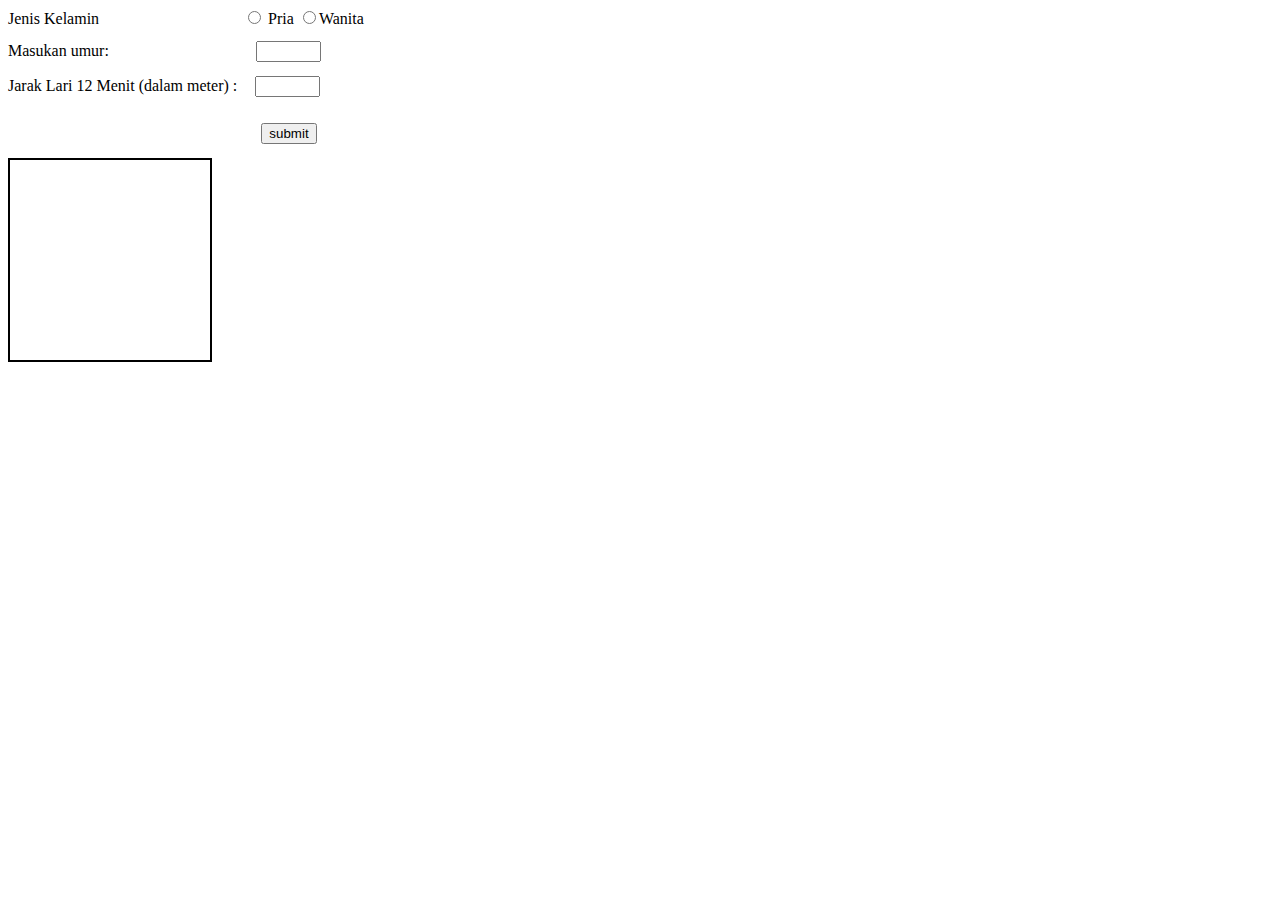
==== coba-garjas.html @ 395a4ecf "MOCKUP SETENGAH JADI" ====
<!DOCTYPE html>
<html lang="en">
  <head>
    <meta charset="UTF-8" />
    <meta http-equiv="X-UA-Compatible" content="IE=edge" />
    <meta name="viewport" content="width=device-width, initial-scale=1.0" />
    <title>Document</title>
    <style>
      .hasil {
        border: 2px solid black;
        height: 200px;
        width: 200px;
      }
      #umur {
        margin-left: 11em;
        margin-bottom: 1em;
        margin-top: 1em;
      }
      .jk {
        margin-right: 9em;
      }
      .jenisKelamin {
        margin-left: 11em;
      }

      #lari {
        margin-left: 1em;
        margin-bottom: 1em;
      }
      button {
        margin: 1em auto;
        margin-left: 19em;
      }
    </style>
  </head>
  <body>
    <label for="jenisKelamin" class="jk">Jenis Kelamin</label><input type="radio" id="pria" name="jenisKelamin" value="pria" /> <label for="pria">Pria</label> <input type="radio" name="jenisKelamin" id="wanita" value="wanita" /><label
      for="wanita"
      >Wanita</label
    ><br />

    <label for="umur">Masukan umur:</label><input type="text" id="umur" size="5" /><br />
    <label for="lari">Jarak Lari 12 Menit (dalam meter) : </label>

    <input type="text" id="lari" size="5" />

    <br /><button id="submit">submit</button>
    <br />
    <div class="hasil"></div>
    <script>
      const button = document.getElementById("submit");

      button.addEventListener("click", function () {
        let jenisKelamin = document.querySelectorAll("input[name=jenisKelamin]");
        let resultKelamin = "";

        jenisKelamin.forEach(function (click) {
          if (click.checked) {
            resultKelamin += click.value;
            console.log(resultKelamin);
          }
        });

        let getUmur = document.querySelector("#umur");
        let umur = getUmur.value;
        let resultUmur = 0;

        if (umur <= 25) {
          resultUmur = 1;
          console.log(resultUmur);
        } else if (umur <= 30) {
          resultUmur = 2;
          console.log(resultUmur);
        }

        let getLari = document.querySelector("#lari");
        let lari = getLari.value;
        let resultLari = 0;

        if (resultKelamin == "pria" && resultUmur == 1) {
          console.log(resultKelamin);
          console.log(resultUmur);
          if (lari >= 3507) {
            resultLari = 100;
          } else if (lari >= 3488) {
            resultLari = 99;
          } else if (lari >= 3469) {
            resultLari = 98;
          } else if (lari >= 3450) {
            resultLari = 97;
          } else if (lari >= 3431) {
            resultLari = 96;
          } else if (lari >= 3412) {
            resultLari = 95;
          } else if (lari >= 3393) {
            resultLari = 94;
          } else if (lari >= 3374) {
            resultLari = 93;
          } else if (lari >= 3355) {
            resultLari = 92;
          } else if (lari >= 3336) {
            resultLari = 91;
          } else if (lari >= 3317) {
            resultLari = 90;
          } else if (lari >= 3298) {
            resultLari = 89;
          } else if (lari >= 3279) {
            resultLari = 88;
          } else if (lari >= 3260) {
            resultLari = 87;
          } else if (lari >= 3241) {
            resultLari = 86;
          } else if (lari >= 3222) {
            resultLari = 85;
          } else if (lari >= 3203) {
            resultLari = 84;
          } else if (lari >= 3184) {
            resultLari = 83;
          } else if (lari >= 3165) {
            resultLari = 82;
          } else if (lari >= 3146) {
            resultLari = 81;
          } else if (lari >= 3127) {
            resultLari = 80;
          } else if (lari >= 3108) {
            resultLari = 79;
          } else if (lari >= 3089) {
            resultLari = 78;
          } else if (lari >= 3070) {
            resultLari = 77;
          } else if (lari >= 3051) {
            resultLari = 76;
          } else if (lari >= 3032) {
            resultLari = 75;
          } else if (lari >= 3013) {
            resultLari = 74;
          } else if (lari >= 2994) {
            resultLari = 73;
          } else if (lari >= 2975) {
            resultLari = 72;
          } else if (lari >= 2956) {
            resultLari = 71;
          } else if (lari >= 2937) {
            resultLari = 70;
          } else if (lari >= 2918) {
            resultLari = 69;
          } else if (lari >= 2899) {
            resultLari = 68;
          } else if (lari >= 2880) {
            resultLari = 67;
          } else if (lari >= 2861) {
            resultLari = 66;
          } else if (lari >= 2842) {
            resultLari = 65;
          } else if (lari >= 2823) {
            resultLari = 64;
          } else if (lari >= 2804) {
            resultLari = 63;
          } else if (lari >= 2785) {
            resultLari = 62;
          } else if (lari >= 2766) {
            resultLari = 61;
          } else if (lari >= 2747) {
            resultLari = 60;
          } else if (lari >= 2728) {
            resultLari = 59;
          } else if (lari >= 2709) {
            resultLari = 58;
          } else if (lari >= 2690) {
            resultLari = 57;
          } else if (lari >= 2671) {
            resultLari = 56;
          } else if (lari >= 2652) {
            resultLari = 55;
          } else if (lari >= 2633) {
            resultLari = 54;
          } else if (lari >= 2614) {
            resultLari = 53;
          } else if (lari >= 2595) {
            resultLari = 52;
          } else if (lari >= 2576) {
            resultLari = 51;
          } else if (lari >= 2557) {
            resultLari = 50;
          } else if (lari >= 2538) {
            resultLari = 49;
          } else if (lari >= 2519) {
            resultLari = 48;
          } else if (lari >= 2500) {
            resultLari = 47;
          } else if (lari >= 2481) {
            resultLari = 46;
          } else if (lari >= 2462) {
            resultLari = 45;
          } else if (lari >= 2443) {
            resultLari = 44;
          } else if (lari >= 2424) {
            resultLari = 43;
          } else if (lari >= 2405) {
            resultLari = 42;
          } else if (lari >= 2386) {
            resultLari = 41;
          } else if (lari >= 2367) {
            resultLari = 40;
          } else if (lari >= 2348) {
            resultLari = 39;
          } else if (lari >= 2329) {
            resultLari = 38;
          } else if (lari >= 2310) {
            resultLari = 37;
          } else if (lari >= 2291) {
            resultLari = 36;
          } else if (lari >= 2272) {
            resultLari = 35;
          } else if (lari >= 2253) {
            resultLari = 34;
          } else if (lari >= 2234) {
            resultLari = 33;
          } else if (lari >= 2215) {
            resultLari = 32;
          } else if (lari >= 2196) {
            resultLari = 31;
          } else if (lari >= 2177) {
            resultLari = 30;
          } else if (lari >= 2158) {
            resultLari = 29;
          } else if (lari >= 2139) {
            resultLari = 28;
          } else if (lari >= 2120) {
            resultLari = 27;
          } else if (lari >= 2101) {
            resultLari = 26;
          } else if (lari >= 2082) {
            resultLari = 25;
          } else if (lari >= 2063) {
            resultLari = 24;
          } else if (lari >= 2044) {
            resultLari = 23;
          } else if (lari >= 2025) {
            resultLari = 22;
          } else if (lari >= 2006) {
            resultLari = 21;
          } else if (lari >= 1987) {
            resultLari = 20;
          } else if (lari >= 1968) {
            resultLari = 19;
          } else if (lari >= 1949) {
            resultLari = 18;
          } else if (lari >= 1930) {
            resultLari = 17;
          } else if (lari >= 1911) {
            resultLari = 16;
          } else if (lari >= 1892) {
            resultLari = 15;
          } else if (lari >= 1873) {
            resultLari = 14;
          } else if (lari >= 1854) {
            resultLari = 13;
          } else if (lari >= 1835) {
            resultLari = 12;
          } else if (lari >= 1816) {
            resultLari = 11;
          } else if (lari >= 1797) {
            resultLari = 10;
          } else if (lari >= 1778) {
            resultLari = 9;
          } else if (lari >= 1759) {
            resultLari = 8;
          } else if (lari >= 1740) {
            resultLari = 7;
          } else if (lari >= 1721) {
            resultLari = 6;
          } else if (lari >= 1702) {
            resultLari = 5;
          } else if (lari >= 1683) {
            resultLari = 4;
          } else if (lari >= 1664) {
            resultLari = 3;
          } else if (lari >= 1645) {
            resultLari = 2;
          } else if (lari >= 1626) {
            resultLari = 1;
          } else if (lari < 1626) {
            resultLari = 0;
          } else {
            resultLari = "Masukan Angka";
          }
        } else if (resultKelamin == "pria" && resultUmur == 2) {
          if (lari >= 3412) {
            resultLari = 100;
          } else if (lari >= 3393) {
            resultLari = 99;
          } else if (lari >= 3374) {
            resultLari = 98;
          } else if (lari >= 3355) {
            resultLari = 97;
          } else if (lari >= 3336) {
            resultLari = 96;
          } else if (lari >= 3317) {
            resultLari = 95;
          } else if (lari >= 3298) {
            resultLari = 94;
          } else if (lari >= 3279) {
            resultLari = 93;
          } else if (lari >= 3260) {
            resultLari = 92;
          } else if (lari >= 3241) {
            resultLari = 91;
          } else if (lari >= 3222) {
            resultLari = 90;
          } else if (lari >= 3203) {
            resultLari = 89;
          } else if (lari >= 3184) {
            resultLari = 88;
          } else if (lari >= 3165) {
            resultLari = 87;
          } else if (lari >= 3146) {
            resultLari = 86;
          } else if (lari >= 3127) {
            resultLari = 85;
          } else if (lari >= 3108) {
            resultLari = 84;
          } else if (lari >= 3089) {
            resultLari = 83;
          } else if (lari >= 3070) {
            resultLari = 82;
          } else if (lari >= 3051) {
            resultLari = 81;
          } else if (lari >= 3032) {
            resultLari = 80;
          } else if (lari >= 3013) {
            resultLari = 79;
          } else if (lari >= 2994) {
            resultLari = 78;
          } else if (lari >= 2975) {
            resultLari = 77;
          } else if (lari >= 2956) {
            resultLari = 76;
          } else if (lari >= 2937) {
            resultLari = 75;
          } else if (lari >= 2918) {
            resultLari = 74;
          } else if (lari >= 2899) {
            resultLari = 73;
          } else if (lari >= 2880) {
            resultLari = 72;
          } else if (lari >= 2861) {
            resultLari = 71;
          } else if (lari >= 2842) {
            resultLari = 70;
          }
        } else if (resultKelamin == "pria" && resultUmur == 3) {
        } else if (resultKelamin == "pria" && resultUmur == 4) {
        }

        // CREATE InnerHTML untuk hasil
        // let hasil = document.querySelector(".hasil");
        // hasil.innerHTML = `kategori = ${resultUmur}`;
        let hasil = document.querySelector(".hasil");
        hasil.innerHTML = `\nkelamin = ${resultKelamin},
        kategori = ${resultUmur},
        nilai lari = ${resultLari}
        `;
      });
    </script>
  </body>
</html>
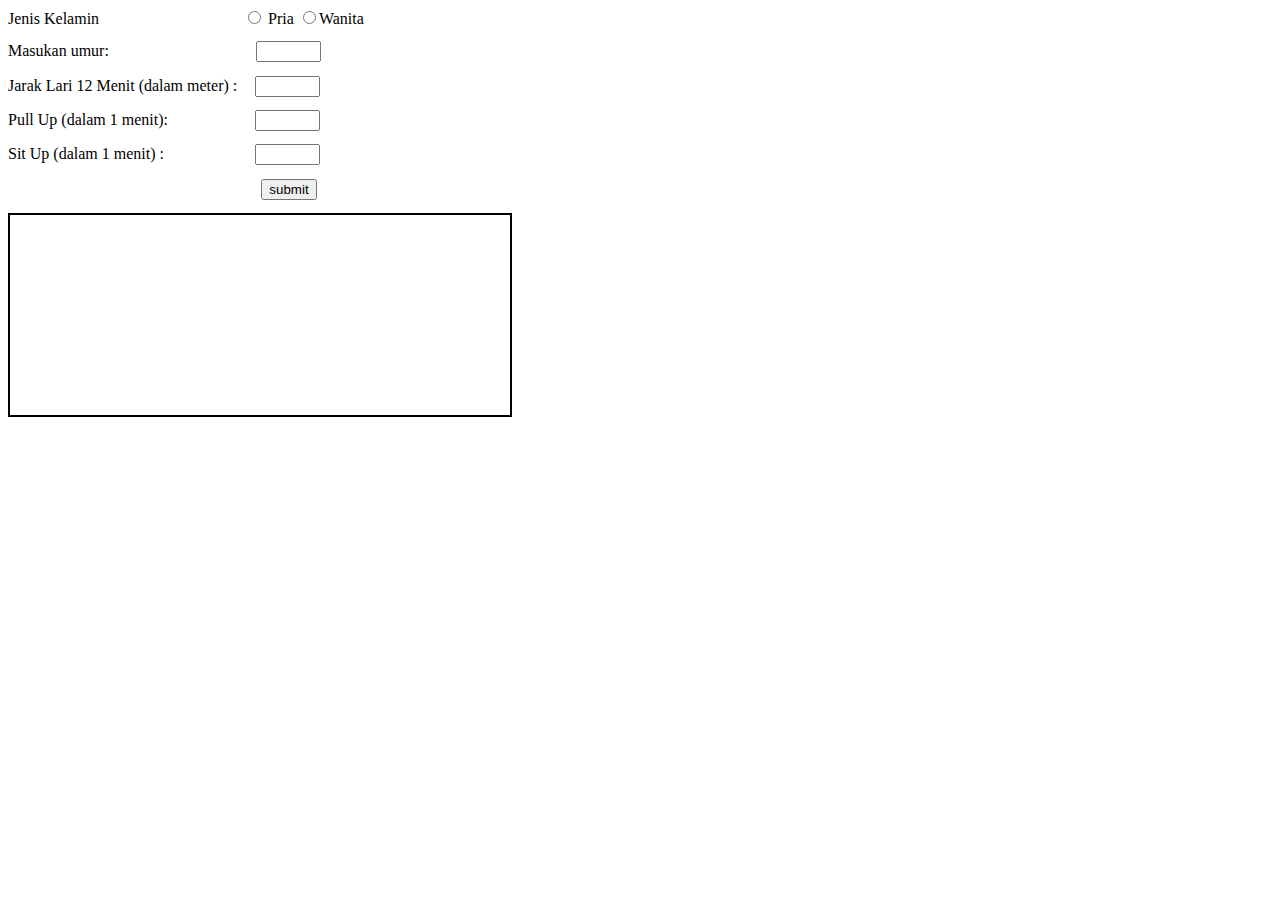
==== commit c7e8a5c6: "update until sit-up" ====
--- a/coba-garjas.html
+++ b/coba-garjas.html
@@ -9,7 +9,7 @@
       .hasil {
         border: 2px solid black;
         height: 200px;
-        width: 200px;
+        width: 500px;
       }
       #umur {
         margin-left: 11em;
@@ -27,6 +27,13 @@
         margin-left: 1em;
         margin-bottom: 1em;
       }
+      #pull-up {
+        margin-left: 6.5em;
+      }
+      #sit-up {
+        margin-top: 1em;
+        margin-left: 6.8em;
+      }
       button {
         margin: 1em auto;
         margin-left: 19em;
@@ -43,6 +50,10 @@
     <label for="lari">Jarak Lari 12 Menit (dalam meter) : </label>
 
     <input type="text" id="lari" size="5" />
+
+    <br /><label for="pull-up">Pull Up (dalam 1 menit):</label><input type="text" id="pull-up" size="5" />
+
+    <br /><label for="sit-up">Sit Up (dalam 1 menit) :</label><input type="text" id="sit-up" size="5" />
 
     <br /><button id="submit">submit</button>
     <br />
@@ -71,11 +82,46 @@
         } else if (umur <= 30) {
           resultUmur = 2;
           console.log(resultUmur);
+        } else if (umur <= 35) {
+          resultUmur = 3;
+          console.log(resultUmur);
+        } else if (umur <= 35) {
+          resultUmur = 3;
+          console.log(resultUmur);
+        } else if (umur <= 40) {
+          resultUmur = 4;
+          console.log(resultUmur);
+        } else if (umur <= 43) {
+          resultUmur = 5;
+          console.log(resultUmur);
+        } else if (umur <= 46) {
+          resultUmur = 6;
+          console.log(resultUmur);
+        } else if (umur <= 49) {
+          resultUmur = 7;
+          console.log(resultUmur);
+        } else if (umur <= 52) {
+          resultUmur = 8;
+          console.log(resultUmur);
+        } else if (umur <= 55) {
+          resultUmur = 9;
+          console.log(resultUmur);
+        } else if (umur > 55) {
+          resultUmur = 10;
+          console.log(resultUmur);
         }
 
         let getLari = document.querySelector("#lari");
         let lari = getLari.value;
         let resultLari = 0;
+
+        let getPullup = document.querySelector("#pull-up");
+        let pullUp = getPullup.value;
+        let resultPullUp = 0;
+
+        let getSitUp = document.querySelector("#sit-up");
+        let sitUp = getSitUp.value;
+        let resultSitUp = 0;
 
         if (resultKelamin == "pria" && resultUmur == 1) {
           console.log(resultKelamin);
@@ -285,6 +331,108 @@
           } else {
             resultLari = "Masukan Angka";
           }
+          //pull kategori 1 pria
+
+          if (pullUp < 1) {
+            resultPullUp = 0;
+          } else if (pullUp == 1) {
+            resultPullUp = 15;
+          } else if (pullUp == 2) {
+            resultPullUp = 20;
+          } else if (pullUp == 3) {
+            resultPullUp = 25;
+          } else if (pullUp == 4) {
+            resultPullUp = 30;
+          } else if (pullUp == 5) {
+            resultPullUp = 35;
+          } else if (pullUp == 6) {
+            resultPullUp = 40;
+          } else if (pullUp == 7) {
+            resultPullUp = 45;
+          } else if (pullUp == 8) {
+            resultPullUp = 50;
+          } else if (pullUp == 9) {
+            resultPullUp = 55;
+          } else if (pullUp == 10) {
+            resultPullUp = 60;
+          } else if (pullUp == 11) {
+            resultPullUp = 65;
+          } else if (pullUp == 12) {
+            resultPullUp = 70;
+          } else if (pullUp == 13) {
+            resultPullUp = 75;
+          } else if (pullUp == 14) {
+            resultPullUp = 80;
+          } else if (pullUp == 15) {
+            resultPullUp = 85;
+          } else if (pullUp == 16) {
+            resultPullUp = 90;
+          } else if (pullUp == 17) {
+            resultPullUp = 95;
+          } else if (pullUp >= 18) {
+            resultPullUp = 100;
+          }
+
+          // sit Up kategori 1 pria
+          if (sitUp < 14) {
+            resultSitUp = 0;
+          } else if (sitUp == 14) {
+            resultSitUp = 1;
+          } else if (sitUp == 15) {
+            resultSitUp = 4;
+          } else if (sitUp == 16) {
+            resultSitUp = 7;
+          } else if (sitUp == 17) {
+            resultSitUp = 10;
+          } else if (sitUp == 18) {
+            resultSitUp = 13;
+          } else if (sitUp == 19) {
+            resultSitUp = 16;
+          } else if (sitUp == 20) {
+            resultSitUp = 19;
+          } else if (sitUp == 21) {
+            resultSitUp = 22;
+          } else if (sitUp == 22) {
+            resultSitUp = 25;
+          } else if (sitUp == 23) {
+            resultSitUp = 28;
+          } else if (sitUp == 24) {
+            resultSitUp = 31;
+          } else if (sitUp == 25) {
+            resultSitUp = 34;
+          } else if (sitUp == 26) {
+            resultSitUp = 37;
+          } else if (sitUp == 27) {
+            resultSitUp = 40;
+          } else if (sitUp == 28) {
+            resultSitUp = 43;
+          } else if (sitUp == 29) {
+            resultSitUp = 46;
+          } else if (sitUp == 30) {
+            resultSitUp = 49;
+          } else if (sitUp == 31) {
+            resultSitUp = 52;
+          } else if (sitUp == 32) {
+            resultSitUp = 55;
+          } else if (sitUp == 33) {
+            resultSitUp = 60;
+          } else if (sitUp == 34) {
+            resultSitUp = 65;
+          } else if (sitUp == 35) {
+            resultSitUp = 70;
+          } else if (sitUp == 36) {
+            resultSitUp = 75;
+          } else if (sitUp == 37) {
+            resultSitUp = 80;
+          } else if (sitUp == 38) {
+            resultSitUp = 85;
+          } else if (sitUp == 39) {
+            resultSitUp = 90;
+          } else if (sitUp == 40) {
+            resultSitUp = 95;
+          } else if (sitUp >= 41) {
+            resultSitUp = 100;
+          }
         } else if (resultKelamin == "pria" && resultUmur == 2) {
           if (lari >= 3412) {
             resultLari = 100;
@@ -348,9 +496,2661 @@
             resultLari = 71;
           } else if (lari >= 2842) {
             resultLari = 70;
+          } else if (lari >= 2823) {
+            resultLari = 69;
+          } else if (lari >= 2804) {
+            resultLari = 68;
+          } else if (lari >= 2785) {
+            resultLari = 67;
+          } else if (lari >= 2766) {
+            resultLari = 66;
+          } else if (lari >= 2747) {
+            resultLari = 65;
+          } else if (lari >= 2728) {
+            resultLari = 64;
+          } else if (lari >= 2709) {
+            resultLari = 63;
+          } else if (lari >= 2690) {
+            resultLari = 62;
+          } else if (lari >= 2671) {
+            resultLari = 61;
+          } else if (lari >= 2652) {
+            resultLari = 60;
+          } else if (lari >= 2633) {
+            resultLari = 59;
+          } else if (lari >= 2614) {
+            resultLari = 58;
+          } else if (lari >= 2595) {
+            resultLari = 57;
+          } else if (lari >= 2576) {
+            resultLari = 56;
+          } else if (lari >= 2557) {
+            resultLari = 55;
+          } else if (lari >= 2538) {
+            resultLari = 54;
+          } else if (lari >= 2519) {
+            resultLari = 53;
+          } else if (lari >= 2500) {
+            resultLari = 52;
+          } else if (lari >= 2481) {
+            resultLari = 51;
+          } else if (lari >= 2462) {
+            resultLari = 50;
+          } else if (lari >= 2443) {
+            resultLari = 49;
+          } else if (lari >= 2424) {
+            resultLari = 48;
+          } else if (lari >= 2405) {
+            resultLari = 47;
+          } else if (lari >= 2386) {
+            resultLari = 46;
+          } else if (lari >= 2367) {
+            resultLari = 45;
+          } else if (lari >= 2348) {
+            resultLari = 44;
+          } else if (lari >= 2329) {
+            resultLari = 43;
+          } else if (lari >= 2310) {
+            resultLari = 42;
+          } else if (lari >= 2291) {
+            resultLari = 41;
+          } else if (lari >= 2272) {
+            resultLari = 40;
+          } else if (lari >= 2253) {
+            resultLari = 39;
+          } else if (lari >= 2234) {
+            resultLari = 38;
+          } else if (lari >= 2215) {
+            resultLari = 37;
+          } else if (lari >= 2196) {
+            resultLari = 36;
+          } else if (lari >= 2177) {
+            resultLari = 35;
+          } else if (lari >= 2158) {
+            resultLari = 34;
+          } else if (lari >= 2139) {
+            resultLari = 33;
+          } else if (lari >= 2120) {
+            resultLari = 32;
+          } else if (lari >= 2101) {
+            resultLari = 31;
+          } else if (lari >= 2082) {
+            resultLari = 30;
+          } else if (lari >= 2063) {
+            resultLari = 29;
+          } else if (lari >= 2044) {
+            resultLari = 28;
+          } else if (lari >= 2025) {
+            resultLari = 27;
+          } else if (lari >= 2006) {
+            resultLari = 26;
+          } else if (lari >= 1987) {
+            resultLari = 25;
+          } else if (lari >= 1968) {
+            resultLari = 24;
+          } else if (lari >= 1949) {
+            resultLari = 23;
+          } else if (lari >= 1930) {
+            resultLari = 22;
+          } else if (lari >= 1911) {
+            resultLari = 21;
+          } else if (lari >= 1892) {
+            resultLari = 20;
+          } else if (lari >= 1873) {
+            resultLari = 19;
+          } else if (lari >= 1968) {
+            resultLari = 24;
+          } else if (lari >= 1949) {
+            resultLari = 23;
+          } else if (lari >= 1930) {
+            resultLari = 22;
+          } else if (lari >= 1911) {
+            resultLari = 21;
+          } else if (lari >= 1892) {
+            resultLari = 20;
+          } else if (lari >= 1873) {
+            resultLari = 19;
+          } else if (lari >= 1854) {
+            resultLari = 18;
+          } else if (lari >= 1835) {
+            resultLari = 17;
+          } else if (lari >= 1816) {
+            resultLari = 16;
+          } else if (lari >= 1797) {
+            resultLari = 15;
+          } else if (lari >= 1778) {
+            resultLari = 14;
+          } else if (lari >= 1759) {
+            resultLari = 13;
+          } else if (lari >= 1740) {
+            resultLari = 12;
+          } else if (lari >= 1721) {
+            resultLari = 11;
+          } else if (lari >= 1702) {
+            resultLari = 10;
+          } else if (lari >= 1683) {
+            resultLari = 9;
+          } else if (lari >= 1664) {
+            resultLari = 8;
+          } else if (lari >= 1645) {
+            resultLari = 7;
+          } else if (lari >= 1626) {
+            resultLari = 6;
+          } else if (lari >= 1607) {
+            resultLari = 5;
+          } else if (lari >= 1588) {
+            resultLari = 4;
+          } else if (lari >= 1569) {
+            resultLari = 3;
+          } else if (lari >= 1550) {
+            resultLari = 2;
+          } else if (lari >= 1531) {
+            resultLari = 1;
+          } else if (lari < 1531) {
+            resultLari = 0;
+          }
+          //pull kategori 2 pria
+
+          if (pullUp < 1) {
+            resultPullUp = 0;
+          } else if (pullUp == 1) {
+            resultPullUp = 20;
+          } else if (pullUp == 2) {
+            resultPullUp = 25;
+          } else if (pullUp == 3) {
+            resultPullUp = 30;
+          } else if (pullUp == 4) {
+            resultPullUp = 35;
+          } else if (pullUp == 5) {
+            resultPullUp = 40;
+          } else if (pullUp == 6) {
+            resultPullUp = 45;
+          } else if (pullUp == 7) {
+            resultPullUp = 50;
+          } else if (pullUp == 8) {
+            resultPullUp = 55;
+          } else if (pullUp == 9) {
+            resultPullUp = 60;
+          } else if (pullUp == 10) {
+            resultPullUp = 65;
+          } else if (pullUp == 11) {
+            resultPullUp = 70;
+          } else if (pullUp == 12) {
+            resultPullUp = 75;
+          } else if (pullUp == 13) {
+            resultPullUp = 80;
+          } else if (pullUp == 14) {
+            resultPullUp = 85;
+          } else if (pullUp == 15) {
+            resultPullUp = 90;
+          } else if (pullUp == 16) {
+            resultPullUp = 95;
+          } else if (pullUp >= 17) {
+            resultPullUp = 100;
+          }
+
+          // sit Up kategori 2 pria
+          if (sitUp < 12) {
+            resultSitUp = 0;
+          } else if (sitUp == 13) {
+            resultSitUp = 3;
+          } else if (sitUp == 14) {
+            resultSitUp = 6;
+          } else if (sitUp == 15) {
+            resultSitUp = 9;
+          } else if (sitUp == 16) {
+            resultSitUp = 12;
+          } else if (sitUp == 17) {
+            resultSitUp = 15;
+          } else if (sitUp == 18) {
+            resultSitUp = 18;
+          } else if (sitUp == 19) {
+            resultSitUp = 21;
+          } else if (sitUp == 20) {
+            resultSitUp = 24;
+          } else if (sitUp == 21) {
+            resultSitUp = 27;
+          } else if (sitUp == 22) {
+            resultSitUp = 30;
+          } else if (sitUp == 23) {
+            resultSitUp = 33;
+          } else if (sitUp == 24) {
+            resultSitUp = 36;
+          } else if (sitUp == 25) {
+            resultSitUp = 39;
+          } else if (sitUp == 26) {
+            resultSitUp = 42;
+          } else if (sitUp == 27) {
+            resultSitUp = 45;
+          } else if (sitUp == 28) {
+            resultSitUp = 48;
+          } else if (sitUp == 29) {
+            resultSitUp = 51;
+          } else if (sitUp == 30) {
+            resultSitUp = 54;
+          } else if (sitUp == 31) {
+            resultSitUp = 57;
+          } else if (sitUp == 32) {
+            resultSitUp = 60;
+          } else if (sitUp == 33) {
+            resultSitUp = 65;
+          } else if (sitUp == 34) {
+            resultSitUp = 70;
+          } else if (sitUp == 35) {
+            resultSitUp = 75;
+          } else if (sitUp == 36) {
+            resultSitUp = 80;
+          } else if (sitUp == 37) {
+            resultSitUp = 85;
+          } else if (sitUp == 38) {
+            resultSitUp = 90;
+          } else if (sitUp == 39) {
+            resultSitUp = 95;
+          } else if (sitUp >= 40) {
+            resultSitUp = 100;
           }
         } else if (resultKelamin == "pria" && resultUmur == 3) {
+          if (lari >= 3317) {
+            resultLari = 100;
+          } else if (lari >= 3298) {
+            resultLari = 99;
+          } else if (lari >= 3279) {
+            resultLari = 98;
+          } else if (lari >= 3260) {
+            resultLari = 97;
+          } else if (lari >= 3241) {
+            resultLari = 96;
+          } else if (lari >= 3222) {
+            resultLari = 95;
+          } else if (lari >= 3203) {
+            resultLari = 94;
+          } else if (lari >= 3184) {
+            resultLari = 93;
+          } else if (lari >= 3165) {
+            resultLari = 92;
+          } else if (lari >= 3146) {
+            resultLari = 91;
+          } else if (lari >= 3127) {
+            resultLari = 90;
+          } else if (lari >= 3108) {
+            resultLari = 89;
+          } else if (lari >= 3089) {
+            resultLari = 88;
+          } else if (lari >= 3070) {
+            resultLari = 87;
+          } else if (lari >= 3051) {
+            resultLari = 86;
+          } else if (lari >= 3032) {
+            resultLari = 85;
+          } else if (lari >= 3013) {
+            resultLari = 84;
+          } else if (lari >= 2994) {
+            resultLari = 83;
+          } else if (lari >= 2975) {
+            resultLari = 82;
+          } else if (lari >= 2956) {
+            resultLari = 81;
+          } else if (lari >= 2937) {
+            resultLari = 80;
+          } else if (lari >= 2918) {
+            resultLari = 79;
+          } else if (lari >= 2899) {
+            resultLari = 78;
+          } else if (lari >= 2880) {
+            resultLari = 77;
+          } else if (lari >= 2861) {
+            resultLari = 76;
+          } else if (lari >= 2842) {
+            resultLari = 75;
+          } else if (lari >= 2823) {
+            resultLari = 74;
+          } else if (lari >= 2804) {
+            resultLari = 73;
+          } else if (lari >= 2785) {
+            resultLari = 72;
+          } else if (lari >= 2766) {
+            resultLari = 71;
+          } else if (lari >= 2747) {
+            resultLari = 70;
+          } else if (lari >= 2728) {
+            resultLari = 69;
+          } else if (lari >= 2709) {
+            resultLari = 68;
+          } else if (lari >= 2690) {
+            resultLari = 67;
+          } else if (lari >= 2671) {
+            resultLari = 66;
+          } else if (lari >= 2652) {
+            resultLari = 65;
+          } else if (lari >= 2633) {
+            resultLari = 64;
+          } else if (lari >= 2614) {
+            resultLari = 63;
+          } else if (lari >= 2595) {
+            resultLari = 62;
+          } else if (lari >= 2576) {
+            resultLari = 61;
+          } else if (lari >= 2557) {
+            resultLari = 60;
+          } else if (lari >= 2538) {
+            resultLari = 59;
+          } else if (lari >= 2519) {
+            resultLari = 58;
+          } else if (lari >= 2500) {
+            resultLari = 57;
+          } else if (lari >= 2481) {
+            resultLari = 56;
+          } else if (lari >= 2462) {
+            resultLari = 55;
+          } else if (lari >= 2443) {
+            resultLari = 54;
+          } else if (lari >= 2424) {
+            resultLari = 53;
+          } else if (lari >= 2405) {
+            resultLari = 52;
+          } else if (lari >= 2386) {
+            resultLari = 51;
+          } else if (lari >= 2367) {
+            resultLari = 50;
+          } else if (lari >= 2348) {
+            resultLari = 49;
+          } else if (lari >= 2329) {
+            resultLari = 48;
+          } else if (lari >= 2310) {
+            resultLari = 47;
+          } else if (lari >= 2291) {
+            resultLari = 46;
+          } else if (lari >= 2272) {
+            resultLari = 45;
+          } else if (lari >= 2253) {
+            resultLari = 44;
+          } else if (lari >= 2234) {
+            resultLari = 43;
+          } else if (lari >= 2215) {
+            resultLari = 42;
+          } else if (lari >= 2196) {
+            resultLari = 41;
+          } else if (lari >= 2177) {
+            resultLari = 40;
+          } else if (lari >= 2158) {
+            resultLari = 39;
+          } else if (lari >= 2139) {
+            resultLari = 38;
+          } else if (lari >= 2120) {
+            resultLari = 37;
+          } else if (lari >= 2101) {
+            resultLari = 36;
+          } else if (lari >= 2082) {
+            resultLari = 35;
+          } else if (lari >= 2063) {
+            resultLari = 34;
+          } else if (lari >= 2044) {
+            resultLari = 33;
+          } else if (lari >= 2025) {
+            resultLari = 32;
+          } else if (lari >= 2006) {
+            resultLari = 31;
+          } else if (lari >= 1987) {
+            resultLari = 30;
+          } else if (lari >= 1968) {
+            resultLari = 29;
+          } else if (lari >= 1949) {
+            resultLari = 28;
+          } else if (lari >= 1930) {
+            resultLari = 27;
+          } else if (lari >= 1911) {
+            resultLari = 26;
+          } else if (lari >= 1892) {
+            resultLari = 25;
+          } else if (lari >= 1873) {
+            resultLari = 24;
+          } else if (lari >= 1854) {
+            resultLari = 23;
+          } else if (lari >= 1835) {
+            resultLari = 22;
+          } else if (lari >= 1816) {
+            resultLari = 21;
+          } else if (lari >= 1797) {
+            resultLari = 20;
+          } else if (lari >= 1778) {
+            resultLari = 19;
+          } else if (lari >= 1759) {
+            resultLari = 18;
+          } else if (lari >= 1740) {
+            resultLari = 17;
+          } else if (lari >= 1721) {
+            resultLari = 16;
+          } else if (lari >= 1702) {
+            resultLari = 15;
+          } else if (lari >= 1683) {
+            resultLari = 14;
+          } else if (lari >= 1664) {
+            resultLari = 13;
+          } else if (lari >= 1645) {
+            resultLari = 12;
+          } else if (lari >= 1626) {
+            resultLari = 11;
+          } else if (lari >= 1607) {
+            resultLari = 10;
+          } else if (lari >= 1588) {
+            resultLari = 9;
+          } else if (lari >= 1569) {
+            resultLari = 8;
+          } else if (lari >= 1550) {
+            resultLari = 7;
+          } else if (lari >= 1531) {
+            resultLari = 6;
+          } else if (lari >= 1512) {
+            resultLari = 5;
+          } else if (lari >= 1493) {
+            resultLari = 4;
+          } else if (lari >= 1474) {
+            resultLari = 3;
+          } else if (lari >= 1455) {
+            resultLari = 2;
+          } else if (lari >= 1436) {
+            resultLari = 1;
+          } else if (lari < 1436) {
+            resultLari = 0;
+          }
+
+          //pull kategori 3 pria
+          if (pullUp < 1) {
+            resultPullUp = 0;
+          } else if (pullUp == 1) {
+            resultPullUp = 25;
+          } else if (pullUp == 2) {
+            resultPullUp = 30;
+          } else if (pullUp == 3) {
+            resultPullUp = 35;
+          } else if (pullUp == 4) {
+            resultPullUp = 40;
+          } else if (pullUp == 5) {
+            resultPullUp = 45;
+          } else if (pullUp == 6) {
+            resultPullUp = 50;
+          } else if (pullUp == 7) {
+            resultPullUp = 55;
+          } else if (pullUp == 8) {
+            resultPullUp = 60;
+          } else if (pullUp == 9) {
+            resultPullUp = 65;
+          } else if (pullUp == 10) {
+            resultPullUp = 70;
+          } else if (pullUp == 11) {
+            resultPullUp = 75;
+          } else if (pullUp == 12) {
+            resultPullUp = 80;
+          } else if (pullUp == 13) {
+            resultPullUp = 85;
+          } else if (pullUp == 14) {
+            resultPullUp = 90;
+          } else if (pullUp == 15) {
+            resultPullUp = 95;
+          } else if (pullUp >= 16) {
+            resultPullUp = 100;
+          }
+
+          // sit Up kategori 3 pria
+          if (sitUp < 10) {
+            resultSitUp = 0;
+          } else if (sitUp == 11) {
+            resultSitUp = 3;
+          } else if (sitUp == 12) {
+            resultSitUp = 5;
+          } else if (sitUp == 13) {
+            resultSitUp = 8;
+          } else if (sitUp == 14) {
+            resultSitUp = 11;
+          } else if (sitUp == 15) {
+            resultSitUp = 14;
+          } else if (sitUp == 16) {
+            resultSitUp = 17;
+          } else if (sitUp == 17) {
+            resultSitUp = 20;
+          } else if (sitUp == 18) {
+            resultSitUp = 23;
+          } else if (sitUp == 19) {
+            resultSitUp = 26;
+          } else if (sitUp == 20) {
+            resultSitUp = 29;
+          } else if (sitUp == 21) {
+            resultSitUp = 32;
+          } else if (sitUp == 22) {
+            resultSitUp = 35;
+          } else if (sitUp == 23) {
+            resultSitUp = 38;
+          } else if (sitUp == 24) {
+            resultSitUp = 41;
+          } else if (sitUp == 25) {
+            resultSitUp = 44;
+          } else if (sitUp == 26) {
+            resultSitUp = 47;
+          } else if (sitUp == 27) {
+            resultSitUp = 50;
+          } else if (sitUp == 28) {
+            resultSitUp = 53;
+          } else if (sitUp == 29) {
+            resultSitUp = 56;
+          } else if (sitUp == 30) {
+            resultSitUp = 59;
+          } else if (sitUp == 31) {
+            resultSitUp = 62;
+          } else if (sitUp == 32) {
+            resultSitUp = 65;
+          } else if (sitUp == 33) {
+            resultSitUp = 70;
+          } else if (sitUp == 34) {
+            resultSitUp = 75;
+          } else if (sitUp == 35) {
+            resultSitUp = 80;
+          } else if (sitUp == 36) {
+            resultSitUp = 85;
+          } else if (sitUp == 37) {
+            resultSitUp = 90;
+          } else if (sitUp == 38) {
+            resultSitUp = 95;
+          } else if (sitUp >= 39) {
+            resultSitUp = 100;
+          }
         } else if (resultKelamin == "pria" && resultUmur == 4) {
+          if (lari >= 3222) {
+            resultLari = 100;
+          } else if (lari >= 3203) {
+            resultLari = 99;
+          } else if (lari >= 3184) {
+            resultLari = 98;
+          } else if (lari >= 3165) {
+            resultLari = 97;
+          } else if (lari >= 3146) {
+            resultLari = 96;
+          } else if (lari >= 3127) {
+            resultLari = 95;
+          } else if (lari >= 3108) {
+            resultLari = 94;
+          } else if (lari >= 3089) {
+            resultLari = 93;
+          } else if (lari >= 3070) {
+            resultLari = 92;
+          } else if (lari >= 3051) {
+            resultLari = 91;
+          } else if (lari >= 3032) {
+            resultLari = 90;
+          } else if (lari >= 3013) {
+            resultLari = 89;
+          } else if (lari >= 2994) {
+            resultLari = 88;
+          } else if (lari >= 2975) {
+            resultLari = 87;
+          } else if (lari >= 2956) {
+            resultLari = 86;
+          } else if (lari >= 2937) {
+            resultLari = 85;
+          } else if (lari >= 2918) {
+            resultLari = 84;
+          } else if (lari >= 2899) {
+            resultLari = 83;
+          } else if (lari >= 2880) {
+            resultLari = 82;
+          } else if (lari >= 2861) {
+            resultLari = 81;
+          } else if (lari >= 2842) {
+            resultLari = 80;
+          } else if (lari >= 2823) {
+            resultLari = 79;
+          } else if (lari >= 2804) {
+            resultLari = 78;
+          } else if (lari >= 2785) {
+            resultLari = 77;
+          } else if (lari >= 2766) {
+            resultLari = 76;
+          } else if (lari >= 2747) {
+            resultLari = 75;
+          } else if (lari >= 2728) {
+            resultLari = 74;
+          } else if (lari >= 2709) {
+            resultLari = 73;
+          } else if (lari >= 2690) {
+            resultLari = 72;
+          } else if (lari >= 2671) {
+            resultLari = 71;
+          } else if (lari >= 2652) {
+            resultLari = 70;
+          } else if (lari >= 2633) {
+            resultLari = 69;
+          } else if (lari >= 2614) {
+            resultLari = 68;
+          } else if (lari >= 2595) {
+            resultLari = 67;
+          } else if (lari >= 2576) {
+            resultLari = 66;
+          } else if (lari >= 2557) {
+            resultLari = 65;
+          } else if (lari >= 2538) {
+            resultLari = 64;
+          } else if (lari >= 2519) {
+            resultLari = 63;
+          } else if (lari >= 2500) {
+            resultLari = 62;
+          } else if (lari >= 2481) {
+            resultLari = 61;
+          } else if (lari >= 2462) {
+            resultLari = 60;
+          } else if (lari >= 2443) {
+            resultLari = 59;
+          } else if (lari >= 2424) {
+            resultLari = 58;
+          } else if (lari >= 2405) {
+            resultLari = 57;
+          } else if (lari >= 2386) {
+            resultLari = 56;
+          } else if (lari >= 2367) {
+            resultLari = 55;
+          } else if (lari >= 2348) {
+            resultLari = 54;
+          } else if (lari >= 2329) {
+            resultLari = 53;
+          } else if (lari >= 2310) {
+            resultLari = 52;
+          } else if (lari >= 2291) {
+            resultLari = 51;
+          } else if (lari >= 2272) {
+            resultLari = 50;
+          } else if (lari >= 2253) {
+            resultLari = 49;
+          } else if (lari >= 2234) {
+            resultLari = 48;
+          } else if (lari >= 2215) {
+            resultLari = 47;
+          } else if (lari >= 2196) {
+            resultLari = 46;
+          } else if (lari >= 2177) {
+            resultLari = 45;
+          } else if (lari >= 2158) {
+            resultLari = 44;
+          } else if (lari >= 2139) {
+            resultLari = 43;
+          } else if (lari >= 2120) {
+            resultLari = 42;
+          } else if (lari >= 2101) {
+            resultLari = 41;
+          } else if (lari >= 2082) {
+            resultLari = 40;
+          } else if (lari >= 2063) {
+            resultLari = 39;
+          } else if (lari >= 2044) {
+            resultLari = 38;
+          } else if (lari >= 2025) {
+            resultLari = 37;
+          } else if (lari >= 2006) {
+            resultLari = 36;
+          } else if (lari >= 1987) {
+            resultLari = 35;
+          } else if (lari >= 1968) {
+            resultLari = 34;
+          } else if (lari >= 1949) {
+            resultLari = 33;
+          } else if (lari >= 1930) {
+            resultLari = 32;
+          } else if (lari >= 1911) {
+            resultLari = 31;
+          } else if (lari >= 1892) {
+            resultLari = 30;
+          } else if (lari >= 1873) {
+            resultLari = 29;
+          } else if (lari >= 1854) {
+            resultLari = 28;
+          } else if (lari >= 1835) {
+            resultLari = 27;
+          } else if (lari >= 1816) {
+            resultLari = 26;
+          } else if (lari >= 1797) {
+            resultLari = 25;
+          } else if (lari >= 1778) {
+            resultLari = 24;
+          } else if (lari >= 1759) {
+            resultLari = 23;
+          } else if (lari >= 1740) {
+            resultLari = 22;
+          } else if (lari >= 1721) {
+            resultLari = 21;
+          } else if (lari >= 1702) {
+            resultLari = 20;
+          } else if (lari >= 1683) {
+            resultLari = 19;
+          } else if (lari >= 1664) {
+            resultLari = 18;
+          } else if (lari >= 1645) {
+            resultLari = 17;
+          } else if (lari >= 1626) {
+            resultLari = 16;
+          } else if (lari >= 1607) {
+            resultLari = 15;
+          } else if (lari >= 1588) {
+            resultLari = 14;
+          } else if (lari >= 1569) {
+            resultLari = 13;
+          } else if (lari >= 1550) {
+            resultLari = 12;
+          } else if (lari >= 1531) {
+            resultLari = 11;
+          } else if (lari >= 1512) {
+            resultLari = 10;
+          } else if (lari >= 1493) {
+            resultLari = 9;
+          } else if (lari >= 1474) {
+            resultLari = 8;
+          } else if (lari >= 1455) {
+            resultLari = 7;
+          } else if (lari >= 1436) {
+            resultLari = 6;
+          } else if (lari >= 1417) {
+            resultLari = 5;
+          } else if (lari >= 1398) {
+            resultLari = 4;
+          } else if (lari >= 1379) {
+            resultLari = 3;
+          } else if (lari >= 1360) {
+            resultLari = 2;
+          } else if (lari >= 1341) {
+            resultLari = 1;
+          } else if (lari < 1341) {
+            resultLari = 0;
+          }
+          //pull kategori 4 pria
+          if (pullUp < 1) {
+            resultPullUp = 0;
+          } else if (pullUp == 1) {
+            resultPullUp = 30;
+          } else if (pullUp == 2) {
+            resultPullUp = 35;
+          } else if (pullUp == 3) {
+            resultPullUp = 40;
+          } else if (pullUp == 4) {
+            resultPullUp = 45;
+          } else if (pullUp == 5) {
+            resultPullUp = 50;
+          } else if (pullUp == 6) {
+            resultPullUp = 55;
+          } else if (pullUp == 7) {
+            resultPullUp = 60;
+          } else if (pullUp == 8) {
+            resultPullUp = 65;
+          } else if (pullUp == 9) {
+            resultPullUp = 70;
+          } else if (pullUp == 10) {
+            resultPullUp = 75;
+          } else if (pullUp == 11) {
+            resultPullUp = 80;
+          } else if (pullUp == 12) {
+            resultPullUp = 85;
+          } else if (pullUp == 13) {
+            resultPullUp = 90;
+          } else if (pullUp == 14) {
+            resultPullUp = 95;
+          } else if (pullUp >= 15) {
+            resultPullUp = 100;
+          }
+
+          // sit Up kategori 4 pria
+          if (sitUp < 9) {
+            resultSitUp = 0;
+          } else if (sitUp == 9) {
+            resultSitUp = 1;
+          } else if (sitUp == 10) {
+            resultSitUp = 4;
+          } else if (sitUp == 11) {
+            resultSitUp = 7;
+          } else if (sitUp == 12) {
+            resultSitUp = 10;
+          } else if (sitUp == 13) {
+            resultSitUp = 13;
+          } else if (sitUp == 14) {
+            resultSitUp = 16;
+          } else if (sitUp == 15) {
+            resultSitUp = 19;
+          } else if (sitUp == 16) {
+            resultSitUp = 22;
+          } else if (sitUp == 17) {
+            resultSitUp = 25;
+          } else if (sitUp == 18) {
+            resultSitUp = 28;
+          } else if (sitUp == 19) {
+            resultSitUp = 31;
+          } else if (sitUp == 20) {
+            resultSitUp = 34;
+          } else if (sitUp == 21) {
+            resultSitUp = 37;
+          } else if (sitUp == 22) {
+            resultSitUp = 40;
+          } else if (sitUp == 23) {
+            resultSitUp = 43;
+          } else if (sitUp == 24) {
+            resultSitUp = 46;
+          } else if (sitUp == 25) {
+            resultSitUp = 49;
+          } else if (sitUp == 26) {
+            resultSitUp = 52;
+          } else if (sitUp == 27) {
+            resultSitUp = 55;
+          } else if (sitUp == 28) {
+            resultSitUp = 58;
+          } else if (sitUp == 29) {
+            resultSitUp = 61;
+          } else if (sitUp == 30) {
+            resultSitUp = 64;
+          } else if (sitUp == 31) {
+            resultSitUp = 67;
+          } else if (sitUp == 32) {
+            resultSitUp = 70;
+          } else if (sitUp == 33) {
+            resultSitUp = 75;
+          } else if (sitUp == 34) {
+            resultSitUp = 80;
+          } else if (sitUp == 35) {
+            resultSitUp = 85;
+          } else if (sitUp == 36) {
+            resultSitUp = 90;
+          } else if (sitUp == 37) {
+            resultSitUp = 95;
+          } else if (sitUp >= 38) {
+            resultSitUp = 100;
+          }
+        } else if (resultKelamin == "pria" && resultUmur == 5) {
+          if (lari >= 3127) {
+            resultLari = 100;
+          } else if (lari >= 3108) {
+            resultLari = 99;
+          } else if (lari >= 3089) {
+            resultLari = 98;
+          } else if (lari >= 3070) {
+            resultLari = 97;
+          } else if (lari >= 3051) {
+            resultLari = 96;
+          } else if (lari >= 3032) {
+            resultLari = 95;
+          } else if (lari >= 3013) {
+            resultLari = 94;
+          } else if (lari >= 2994) {
+            resultLari = 93;
+          } else if (lari >= 2975) {
+            resultLari = 92;
+          } else if (lari >= 2956) {
+            resultLari = 91;
+          } else if (lari >= 2937) {
+            resultLari = 90;
+          } else if (lari >= 2918) {
+            resultLari = 89;
+          } else if (lari >= 2899) {
+            resultLari = 88;
+          } else if (lari >= 2880) {
+            resultLari = 87;
+          } else if (lari >= 2861) {
+            resultLari = 86;
+          } else if (lari >= 2842) {
+            resultLari = 85;
+          } else if (lari >= 2823) {
+            resultLari = 84;
+          } else if (lari >= 2804) {
+            resultLari = 83;
+          } else if (lari >= 2785) {
+            resultLari = 82;
+          } else if (lari >= 2766) {
+            resultLari = 81;
+          } else if (lari >= 2747) {
+            resultLari = 80;
+          } else if (lari >= 2728) {
+            resultLari = 79;
+          } else if (lari >= 2709) {
+            resultLari = 78;
+          } else if (lari >= 2690) {
+            resultLari = 77;
+          } else if (lari >= 2671) {
+            resultLari = 76;
+          } else if (lari >= 2652) {
+            resultLari = 75;
+          } else if (lari >= 2633) {
+            resultLari = 74;
+          } else if (lari >= 2614) {
+            resultLari = 73;
+          } else if (lari >= 2595) {
+            resultLari = 72;
+          } else if (lari >= 2576) {
+            resultLari = 71;
+          } else if (lari >= 2557) {
+            resultLari = 70;
+          } else if (lari >= 2538) {
+            resultLari = 69;
+          } else if (lari >= 2519) {
+            resultLari = 68;
+          } else if (lari >= 2500) {
+            resultLari = 67;
+          } else if (lari >= 2481) {
+            resultLari = 66;
+          } else if (lari >= 2462) {
+            resultLari = 65;
+          } else if (lari >= 2443) {
+            resultLari = 64;
+          } else if (lari >= 2424) {
+            resultLari = 63;
+          } else if (lari >= 2405) {
+            resultLari = 62;
+          } else if (lari >= 2386) {
+            resultLari = 61;
+          } else if (lari >= 2367) {
+            resultLari = 60;
+          } else if (lari >= 2348) {
+            resultLari = 59;
+          } else if (lari >= 2329) {
+            resultLari = 58;
+          } else if (lari >= 2310) {
+            resultLari = 57;
+          } else if (lari >= 2291) {
+            resultLari = 56;
+          } else if (lari >= 2272) {
+            resultLari = 55;
+          } else if (lari >= 2253) {
+            resultLari = 54;
+          } else if (lari >= 2234) {
+            resultLari = 53;
+          } else if (lari >= 2215) {
+            resultLari = 52;
+          } else if (lari >= 2196) {
+            resultLari = 51;
+          } else if (lari >= 2177) {
+            resultLari = 50;
+          } else if (lari >= 2158) {
+            resultLari = 49;
+          } else if (lari >= 2139) {
+            resultLari = 48;
+          } else if (lari >= 2120) {
+            resultLari = 47;
+          } else if (lari >= 2101) {
+            resultLari = 46;
+          } else if (lari >= 2082) {
+            resultLari = 45;
+          } else if (lari >= 2063) {
+            resultLari = 44;
+          } else if (lari >= 2044) {
+            resultLari = 43;
+          } else if (lari >= 2025) {
+            resultLari = 42;
+          } else if (lari >= 2006) {
+            resultLari = 41;
+          } else if (lari >= 1987) {
+            resultLari = 40;
+          } else if (lari >= 1968) {
+            resultLari = 39;
+          } else if (lari >= 1949) {
+            resultLari = 38;
+          } else if (lari >= 1930) {
+            resultLari = 37;
+          } else if (lari >= 1911) {
+            resultLari = 36;
+          } else if (lari >= 1892) {
+            resultLari = 35;
+          } else if (lari >= 1873) {
+            resultLari = 34;
+          } else if (lari >= 1854) {
+            resultLari = 33;
+          } else if (lari >= 1835) {
+            resultLari = 32;
+          } else if (lari >= 1816) {
+            resultLari = 31;
+          } else if (lari >= 1797) {
+            resultLari = 30;
+          } else if (lari >= 1778) {
+            resultLari = 29;
+          } else if (lari >= 1759) {
+            resultLari = 28;
+          } else if (lari >= 1740) {
+            resultLari = 27;
+          } else if (lari >= 1721) {
+            resultLari = 26;
+          } else if (lari >= 1702) {
+            resultLari = 25;
+          } else if (lari >= 1683) {
+            resultLari = 24;
+          } else if (lari >= 1664) {
+            resultLari = 23;
+          } else if (lari >= 1645) {
+            resultLari = 22;
+          } else if (lari >= 1626) {
+            resultLari = 21;
+          } else if (lari >= 1607) {
+            resultLari = 20;
+          } else if (lari >= 1588) {
+            resultLari = 19;
+          } else if (lari >= 1569) {
+            resultLari = 18;
+          } else if (lari >= 1550) {
+            resultLari = 17;
+          } else if (lari >= 1531) {
+            resultLari = 16;
+          } else if (lari >= 1512) {
+            resultLari = 15;
+          } else if (lari >= 1493) {
+            resultLari = 14;
+          } else if (lari >= 1474) {
+            resultLari = 13;
+          } else if (lari >= 1455) {
+            resultLari = 12;
+          } else if (lari >= 1436) {
+            resultLari = 11;
+          } else if (lari >= 1417) {
+            resultLari = 10;
+          } else if (lari >= 1398) {
+            resultLari = 9;
+          } else if (lari >= 1379) {
+            resultLari = 8;
+          } else if (lari >= 1360) {
+            resultLari = 7;
+          } else if (lari >= 1341) {
+            resultLari = 6;
+          } else if (lari >= 1322) {
+            resultLari = 5;
+          } else if (lari >= 1303) {
+            resultLari = 4;
+          } else if (lari >= 1284) {
+            resultLari = 3;
+          } else if (lari >= 1265) {
+            resultLari = 2;
+          } else if (lari >= 1246) {
+            resultLari = 1;
+          } else if (lari < 1246) {
+            resultLari = 0;
+          }
+          //pull kategori 5 pria
+          if (pullUp < 1) {
+            resultPullUp = 0;
+          } else if (pullUp == 1) {
+            resultPullUp = 35;
+          } else if (pullUp == 2) {
+            resultPullUp = 40;
+          } else if (pullUp == 3) {
+            resultPullUp = 45;
+          } else if (pullUp == 4) {
+            resultPullUp = 50;
+          } else if (pullUp == 5) {
+            resultPullUp = 55;
+          } else if (pullUp == 6) {
+            resultPullUp = 60;
+          } else if (pullUp == 7) {
+            resultPullUp = 65;
+          } else if (pullUp == 8) {
+            resultPullUp = 70;
+          } else if (pullUp == 9) {
+            resultPullUp = 75;
+          } else if (pullUp == 10) {
+            resultPullUp = 80;
+          } else if (pullUp == 11) {
+            resultPullUp = 85;
+          } else if (pullUp == 12) {
+            resultPullUp = 90;
+          } else if (pullUp == 13) {
+            resultPullUp = 95;
+          } else if (pullUp >= 14) {
+            resultPullUp = 100;
+          }
+          // sit Up kategori 5 pria
+          if (sitUp < 8) {
+            resultSitUp = 0;
+          } else if (sitUp == 8) {
+            resultSitUp = 3;
+          } else if (sitUp == 9) {
+            resultSitUp = 6;
+          } else if (sitUp == 10) {
+            resultSitUp = 9;
+          } else if (sitUp == 11) {
+            resultSitUp = 12;
+          } else if (sitUp == 12) {
+            resultSitUp = 15;
+          } else if (sitUp == 13) {
+            resultSitUp = 18;
+          } else if (sitUp == 14) {
+            resultSitUp = 21;
+          } else if (sitUp == 15) {
+            resultSitUp = 24;
+          } else if (sitUp == 16) {
+            resultSitUp = 27;
+          } else if (sitUp == 17) {
+            resultSitUp = 30;
+          } else if (sitUp == 18) {
+            resultSitUp = 33;
+          } else if (sitUp == 19) {
+            resultSitUp = 36;
+          } else if (sitUp == 20) {
+            resultSitUp = 39;
+          } else if (sitUp == 21) {
+            resultSitUp = 42;
+          } else if (sitUp == 22) {
+            resultSitUp = 45;
+          } else if (sitUp == 23) {
+            resultSitUp = 48;
+          } else if (sitUp == 24) {
+            resultSitUp = 51;
+          } else if (sitUp == 25) {
+            resultSitUp = 54;
+          } else if (sitUp == 26) {
+            resultSitUp = 57;
+          } else if (sitUp == 27) {
+            resultSitUp = 60;
+          } else if (sitUp == 28) {
+            resultSitUp = 63;
+          } else if (sitUp == 29) {
+            resultSitUp = 66;
+          } else if (sitUp == 30) {
+            resultSitUp = 69;
+          } else if (sitUp == 31) {
+            resultSitUp = 72;
+          } else if (sitUp == 32) {
+            resultSitUp = 75;
+          } else if (sitUp == 33) {
+            resultSitUp = 80;
+          } else if (sitUp == 34) {
+            resultSitUp = 85;
+          } else if (sitUp == 35) {
+            resultSitUp = 90;
+          } else if (sitUp == 36) {
+            resultSitUp = 95;
+          } else if (sitUp >= 37) {
+            resultSitUp = 100;
+          }
+        } else if (resultKelamin == "pria" && resultUmur == 6) {
+          if (lari >= 3032) {
+            resultLari = 100;
+          } else if (lari >= 3013) {
+            resultLari = 99;
+          } else if (lari >= 2994) {
+            resultLari = 98;
+          } else if (lari >= 2975) {
+            resultLari = 97;
+          } else if (lari >= 2956) {
+            resultLari = 96;
+          } else if (lari >= 2937) {
+            resultLari = 95;
+          } else if (lari >= 2918) {
+            resultLari = 94;
+          } else if (lari >= 2899) {
+            resultLari = 93;
+          } else if (lari >= 2880) {
+            resultLari = 92;
+          } else if (lari >= 2861) {
+            resultLari = 91;
+          } else if (lari >= 2842) {
+            resultLari = 90;
+          } else if (lari >= 2823) {
+            resultLari = 89;
+          } else if (lari >= 2804) {
+            resultLari = 88;
+          } else if (lari >= 2785) {
+            resultLari = 87;
+          } else if (lari >= 2766) {
+            resultLari = 86;
+          } else if (lari >= 2747) {
+            resultLari = 85;
+          } else if (lari >= 2728) {
+            resultLari = 84;
+          } else if (lari >= 2709) {
+            resultLari = 83;
+          } else if (lari >= 2690) {
+            resultLari = 82;
+          } else if (lari >= 2671) {
+            resultLari = 81;
+          } else if (lari >= 2652) {
+            resultLari = 80;
+          } else if (lari >= 2633) {
+            resultLari = 79;
+          } else if (lari >= 2614) {
+            resultLari = 78;
+          } else if (lari >= 2595) {
+            resultLari = 77;
+          } else if (lari >= 2576) {
+            resultLari = 76;
+          } else if (lari >= 2557) {
+            resultLari = 75;
+          } else if (lari >= 2538) {
+            resultLari = 74;
+          } else if (lari >= 2519) {
+            resultLari = 73;
+          } else if (lari >= 2500) {
+            resultLari = 72;
+          } else if (lari >= 2481) {
+            resultLari = 71;
+          } else if (lari >= 2462) {
+            resultLari = 70;
+          } else if (lari >= 2443) {
+            resultLari = 69;
+          } else if (lari >= 2424) {
+            resultLari = 68;
+          } else if (lari >= 2405) {
+            resultLari = 67;
+          } else if (lari >= 2386) {
+            resultLari = 66;
+          } else if (lari >= 2367) {
+            resultLari = 65;
+          } else if (lari >= 2348) {
+            resultLari = 64;
+          } else if (lari >= 2329) {
+            resultLari = 63;
+          } else if (lari >= 2310) {
+            resultLari = 62;
+          } else if (lari >= 2291) {
+            resultLari = 61;
+          } else if (lari >= 2272) {
+            resultLari = 60;
+          } else if (lari >= 2253) {
+            resultLari = 59;
+          } else if (lari >= 2234) {
+            resultLari = 58;
+          } else if (lari >= 2215) {
+            resultLari = 57;
+          } else if (lari >= 2196) {
+            resultLari = 56;
+          } else if (lari >= 2177) {
+            resultLari = 55;
+          } else if (lari >= 2158) {
+            resultLari = 54;
+          } else if (lari >= 2139) {
+            resultLari = 53;
+          } else if (lari >= 2120) {
+            resultLari = 52;
+          } else if (lari >= 2101) {
+            resultLari = 51;
+          } else if (lari >= 2082) {
+            resultLari = 50;
+          } else if (lari >= 2063) {
+            resultLari = 49;
+          } else if (lari >= 2044) {
+            resultLari = 48;
+          } else if (lari >= 2025) {
+            resultLari = 47;
+          } else if (lari >= 2006) {
+            resultLari = 46;
+          } else if (lari >= 1987) {
+            resultLari = 45;
+          } else if (lari >= 1968) {
+            resultLari = 44;
+          } else if (lari >= 1949) {
+            resultLari = 43;
+          } else if (lari >= 1930) {
+            resultLari = 42;
+          } else if (lari >= 1911) {
+            resultLari = 41;
+          } else if (lari >= 1892) {
+            resultLari = 40;
+          } else if (lari >= 1873) {
+            resultLari = 39;
+          } else if (lari >= 1854) {
+            resultLari = 38;
+          } else if (lari >= 1835) {
+            resultLari = 37;
+          } else if (lari >= 1816) {
+            resultLari = 36;
+          } else if (lari >= 1797) {
+            resultLari = 35;
+          } else if (lari >= 1778) {
+            resultLari = 34;
+          } else if (lari >= 1759) {
+            resultLari = 33;
+          } else if (lari >= 1740) {
+            resultLari = 32;
+          } else if (lari >= 1721) {
+            resultLari = 31;
+          } else if (lari >= 1702) {
+            resultLari = 30;
+          } else if (lari >= 1683) {
+            resultLari = 29;
+          } else if (lari >= 1664) {
+            resultLari = 28;
+          } else if (lari >= 1645) {
+            resultLari = 27;
+          } else if (lari >= 1626) {
+            resultLari = 26;
+          } else if (lari >= 1607) {
+            resultLari = 25;
+          } else if (lari >= 1588) {
+            resultLari = 24;
+          } else if (lari >= 1569) {
+            resultLari = 23;
+          } else if (lari >= 1550) {
+            resultLari = 22;
+          } else if (lari >= 1531) {
+            resultLari = 21;
+          } else if (lari >= 1512) {
+            resultLari = 20;
+          } else if (lari >= 1493) {
+            resultLari = 19;
+          } else if (lari >= 1474) {
+            resultLari = 18;
+          } else if (lari >= 1455) {
+            resultLari = 17;
+          } else if (lari >= 1436) {
+            resultLari = 16;
+          } else if (lari >= 1417) {
+            resultLari = 15;
+          } else if (lari >= 1398) {
+            resultLari = 14;
+          } else if (lari >= 1379) {
+            resultLari = 13;
+          } else if (lari >= 1360) {
+            resultLari = 12;
+          } else if (lari >= 1341) {
+            resultLari = 11;
+          } else if (lari >= 1322) {
+            resultLari = 10;
+          } else if (lari >= 1303) {
+            resultLari = 9;
+          } else if (lari >= 1284) {
+            resultLari = 8;
+          } else if (lari >= 1265) {
+            resultLari = 7;
+          } else if (lari >= 1246) {
+            resultLari = 6;
+          } else if (lari >= 1227) {
+            resultLari = 5;
+          } else if (lari >= 1208) {
+            resultLari = 4;
+          } else if (lari >= 1189) {
+            resultLari = 3;
+          } else if (lari >= 1170) {
+            resultLari = 2;
+          } else if (lari >= 1151) {
+            resultLari = 1;
+          } else if (lari < 1151) {
+            resultLari = 0;
+          }
+          //pull kategori 6 pria
+          if (pullUp < 1) {
+            resultPullUp = 0;
+          } else if (pullUp == 1) {
+            resultPullUp = 40;
+          } else if (pullUp == 2) {
+            resultPullUp = 45;
+          } else if (pullUp == 3) {
+            resultPullUp = 50;
+          } else if (pullUp == 4) {
+            resultPullUp = 55;
+          } else if (pullUp == 5) {
+            resultPullUp = 60;
+          } else if (pullUp == 6) {
+            resultPullUp = 65;
+          } else if (pullUp == 7) {
+            resultPullUp = 70;
+          } else if (pullUp == 8) {
+            resultPullUp = 75;
+          } else if (pullUp == 9) {
+            resultPullUp = 80;
+          } else if (pullUp == 10) {
+            resultPullUp = 85;
+          } else if (pullUp == 11) {
+            resultPullUp = 90;
+          } else if (pullUp == 12) {
+            resultPullUp = 95;
+          } else if (pullUp >= 13) {
+            resultPullUp = 100;
+          }
+          // sit Up kategori 6 pria
+          if (sitUp < 6) {
+            resultSitUp = 0;
+          } else if (sitUp == 6) {
+            resultSitUp = 2;
+          } else if (sitUp == 7) {
+            resultSitUp = 5;
+          } else if (sitUp == 8) {
+            resultSitUp = 8;
+          } else if (sitUp == 9) {
+            resultSitUp = 11;
+          } else if (sitUp == 10) {
+            resultSitUp = 14;
+          } else if (sitUp == 11) {
+            resultSitUp = 17;
+          } else if (sitUp == 12) {
+            resultSitUp = 20;
+          } else if (sitUp == 13) {
+            resultSitUp = 23;
+          } else if (sitUp == 14) {
+            resultSitUp = 26;
+          } else if (sitUp == 15) {
+            resultSitUp = 29;
+          } else if (sitUp == 16) {
+            resultSitUp = 32;
+          } else if (sitUp == 17) {
+            resultSitUp = 35;
+          } else if (sitUp == 18) {
+            resultSitUp = 38;
+          } else if (sitUp == 19) {
+            resultSitUp = 41;
+          } else if (sitUp == 20) {
+            resultSitUp = 44;
+          } else if (sitUp == 21) {
+            resultSitUp = 47;
+          } else if (sitUp == 22) {
+            resultSitUp = 50;
+          } else if (sitUp == 23) {
+            resultSitUp = 53;
+          } else if (sitUp == 24) {
+            resultSitUp = 56;
+          } else if (sitUp == 25) {
+            resultSitUp = 59;
+          } else if (sitUp == 26) {
+            resultSitUp = 62;
+          } else if (sitUp == 27) {
+            resultSitUp = 65;
+          } else if (sitUp == 28) {
+            resultSitUp = 68;
+          } else if (sitUp == 29) {
+            resultSitUp = 71;
+          } else if (sitUp == 30) {
+            resultSitUp = 74;
+          } else if (sitUp == 31) {
+            resultSitUp = 77;
+          } else if (sitUp == 32) {
+            resultSitUp = 80;
+          } else if (sitUp == 33) {
+            resultSitUp = 85;
+          } else if (sitUp == 34) {
+            resultSitUp = 90;
+          } else if (sitUp == 35) {
+            resultSitUp = 95;
+          } else if (sitUp >= 36) {
+            resultSitUp = 100;
+          }
+        } else if (resultKelamin == "pria" && resultUmur == 7) {
+          if (lari >= 2937) {
+            resultLari = 100;
+          } else if (lari >= 2918) {
+            resultLari = 99;
+          } else if (lari >= 2899) {
+            resultLari = 98;
+          } else if (lari >= 2880) {
+            resultLari = 97;
+          } else if (lari >= 2861) {
+            resultLari = 96;
+          } else if (lari >= 2842) {
+            resultLari = 95;
+          } else if (lari >= 2823) {
+            resultLari = 94;
+          } else if (lari >= 2804) {
+            resultLari = 93;
+          } else if (lari >= 2785) {
+            resultLari = 92;
+          } else if (lari >= 2766) {
+            resultLari = 91;
+          } else if (lari >= 2747) {
+            resultLari = 90;
+          } else if (lari >= 2728) {
+            resultLari = 89;
+          } else if (lari >= 2709) {
+            resultLari = 88;
+          } else if (lari >= 2690) {
+            resultLari = 87;
+          } else if (lari >= 2671) {
+            resultLari = 86;
+          } else if (lari >= 2652) {
+            resultLari = 85;
+          } else if (lari >= 2633) {
+            resultLari = 84;
+          } else if (lari >= 2614) {
+            resultLari = 83;
+          } else if (lari >= 2595) {
+            resultLari = 82;
+          } else if (lari >= 2576) {
+            resultLari = 81;
+          } else if (lari >= 2557) {
+            resultLari = 80;
+          } else if (lari >= 2538) {
+            resultLari = 79;
+          } else if (lari >= 2519) {
+            resultLari = 78;
+          } else if (lari >= 2500) {
+            resultLari = 77;
+          } else if (lari >= 2481) {
+            resultLari = 76;
+          } else if (lari >= 2462) {
+            resultLari = 75;
+          } else if (lari >= 2443) {
+            resultLari = 74;
+          } else if (lari >= 2424) {
+            resultLari = 73;
+          } else if (lari >= 2405) {
+            resultLari = 72;
+          } else if (lari >= 2386) {
+            resultLari = 71;
+          } else if (lari >= 2367) {
+            resultLari = 70;
+          } else if (lari >= 2348) {
+            resultLari = 69;
+          } else if (lari >= 2329) {
+            resultLari = 68;
+          } else if (lari >= 2310) {
+            resultLari = 67;
+          } else if (lari >= 2291) {
+            resultLari = 66;
+          } else if (lari >= 2272) {
+            resultLari = 65;
+          } else if (lari >= 2253) {
+            resultLari = 64;
+          } else if (lari >= 2234) {
+            resultLari = 63;
+          } else if (lari >= 2215) {
+            resultLari = 62;
+          } else if (lari >= 2196) {
+            resultLari = 61;
+          } else if (lari >= 2177) {
+            resultLari = 60;
+          } else if (lari >= 2158) {
+            resultLari = 59;
+          } else if (lari >= 2139) {
+            resultLari = 58;
+          } else if (lari >= 2120) {
+            resultLari = 57;
+          } else if (lari >= 2101) {
+            resultLari = 56;
+          } else if (lari >= 2082) {
+            resultLari = 55;
+          } else if (lari >= 2063) {
+            resultLari = 54;
+          } else if (lari >= 2044) {
+            resultLari = 53;
+          } else if (lari >= 2025) {
+            resultLari = 52;
+          } else if (lari >= 2006) {
+            resultLari = 51;
+          } else if (lari >= 1987) {
+            resultLari = 50;
+          } else if (lari >= 1968) {
+            resultLari = 49;
+          } else if (lari >= 1949) {
+            resultLari = 48;
+          } else if (lari >= 1930) {
+            resultLari = 47;
+          } else if (lari >= 1911) {
+            resultLari = 46;
+          } else if (lari >= 1892) {
+            resultLari = 45;
+          } else if (lari >= 1873) {
+            resultLari = 44;
+          } else if (lari >= 1854) {
+            resultLari = 43;
+          } else if (lari >= 1835) {
+            resultLari = 42;
+          } else if (lari >= 1816) {
+            resultLari = 41;
+          } else if (lari >= 1797) {
+            resultLari = 40;
+          } else if (lari >= 1778) {
+            resultLari = 39;
+          } else if (lari >= 1759) {
+            resultLari = 38;
+          } else if (lari >= 1740) {
+            resultLari = 37;
+          } else if (lari >= 1721) {
+            resultLari = 36;
+          } else if (lari >= 1702) {
+            resultLari = 35;
+          } else if (lari >= 1683) {
+            resultLari = 34;
+          } else if (lari >= 1664) {
+            resultLari = 33;
+          } else if (lari >= 1645) {
+            resultLari = 32;
+          } else if (lari >= 1626) {
+            resultLari = 31;
+          } else if (lari >= 1607) {
+            resultLari = 30;
+          } else if (lari >= 1588) {
+            resultLari = 29;
+          } else if (lari >= 1569) {
+            resultLari = 28;
+          } else if (lari >= 1550) {
+            resultLari = 27;
+          } else if (lari >= 1531) {
+            resultLari = 26;
+          } else if (lari >= 1512) {
+            resultLari = 25;
+          } else if (lari >= 1493) {
+            resultLari = 24;
+          } else if (lari >= 1474) {
+            resultLari = 23;
+          } else if (lari >= 1455) {
+            resultLari = 22;
+          } else if (lari >= 1436) {
+            resultLari = 21;
+          } else if (lari >= 1417) {
+            resultLari = 20;
+          } else if (lari >= 1398) {
+            resultLari = 19;
+          } else if (lari >= 1379) {
+            resultLari = 18;
+          } else if (lari >= 1360) {
+            resultLari = 17;
+          } else if (lari >= 1341) {
+            resultLari = 16;
+          } else if (lari >= 1322) {
+            resultLari = 15;
+          } else if (lari >= 1303) {
+            resultLari = 14;
+          } else if (lari >= 1284) {
+            resultLari = 13;
+          } else if (lari >= 1265) {
+            resultLari = 12;
+          } else if (lari >= 1246) {
+            resultLari = 11;
+          } else if (lari >= 1227) {
+            resultLari = 10;
+          } else if (lari >= 1208) {
+            resultLari = 9;
+          } else if (lari >= 1189) {
+            resultLari = 8;
+          } else if (lari >= 1170) {
+            resultLari = 7;
+          } else if (lari >= 1151) {
+            resultLari = 6;
+          } else if (lari >= 1132) {
+            resultLari = 5;
+          } else if (lari >= 1113) {
+            resultLari = 4;
+          } else if (lari >= 1094) {
+            resultLari = 3;
+          } else if (lari >= 1075) {
+            resultLari = 2;
+          } else if (lari >= 1056) {
+            resultLari = 1;
+          } else if (lari < 1056) {
+            resultLari = 0;
+          }
+          //pull kategori 7 pria
+          if (pullUp < 1) {
+            resultPullUp = 0;
+          } else if (pullUp == 1) {
+            resultPullUp = 45;
+          } else if (pullUp == 2) {
+            resultPullUp = 50;
+          } else if (pullUp == 3) {
+            resultPullUp = 55;
+          } else if (pullUp == 4) {
+            resultPullUp = 60;
+          } else if (pullUp == 5) {
+            resultPullUp = 65;
+          } else if (pullUp == 6) {
+            resultPullUp = 70;
+          } else if (pullUp == 7) {
+            resultPullUp = 75;
+          } else if (pullUp == 8) {
+            resultPullUp = 80;
+          } else if (pullUp == 9) {
+            resultPullUp = 85;
+          } else if (pullUp == 10) {
+            resultPullUp = 90;
+          } else if (pullUp == 11) {
+            resultPullUp = 95;
+          } else if (pullUp >= 12) {
+            resultPullUp = 100;
+          }
+          // sit Up kategori 7 pria
+          if (sitUp < 4) {
+            resultSitUp = 0;
+          } else if (sitUp == 4) {
+            resultSitUp = 1;
+          } else if (sitUp == 5) {
+            resultSitUp = 4;
+          } else if (sitUp == 6) {
+            resultSitUp = 7;
+          } else if (sitUp == 7) {
+            resultSitUp = 10;
+          } else if (sitUp == 8) {
+            resultSitUp = 13;
+          } else if (sitUp == 9) {
+            resultSitUp = 16;
+          } else if (sitUp == 10) {
+            resultSitUp = 19;
+          } else if (sitUp == 11) {
+            resultSitUp = 22;
+          } else if (sitUp == 12) {
+            resultSitUp = 25;
+          } else if (sitUp == 13) {
+            resultSitUp = 28;
+          } else if (sitUp == 14) {
+            resultSitUp = 31;
+          } else if (sitUp == 15) {
+            resultSitUp = 34;
+          } else if (sitUp == 16) {
+            resultSitUp = 37;
+          } else if (sitUp == 17) {
+            resultSitUp = 40;
+          } else if (sitUp == 18) {
+            resultSitUp = 43;
+          } else if (sitUp == 19) {
+            resultSitUp = 46;
+          } else if (sitUp == 20) {
+            resultSitUp = 49;
+          } else if (sitUp == 21) {
+            resultSitUp = 52;
+          } else if (sitUp == 22) {
+            resultSitUp = 55;
+          } else if (sitUp == 23) {
+            resultSitUp = 58;
+          } else if (sitUp == 24) {
+            resultSitUp = 61;
+          } else if (sitUp == 25) {
+            resultSitUp = 64;
+          } else if (sitUp == 26) {
+            resultSitUp = 67;
+          } else if (sitUp == 27) {
+            resultSitUp = 70;
+          } else if (sitUp == 28) {
+            resultSitUp = 73;
+          } else if (sitUp == 29) {
+            resultSitUp = 76;
+          } else if (sitUp == 30) {
+            resultSitUp = 79;
+          } else if (sitUp == 31) {
+            resultSitUp = 82;
+          } else if (sitUp == 32) {
+            resultSitUp = 85;
+          } else if (sitUp == 33) {
+            resultSitUp = 90;
+          } else if (sitUp == 34) {
+            resultSitUp = 95;
+          } else if (sitUp >= 35) {
+            resultSitUp = 100;
+          }
+        } else if (resultKelamin == "pria" && resultUmur == 8) {
+          if (lari >= 2842) {
+            resultLari = 100;
+          } else if (lari >= 2823) {
+            resultLari = 99;
+          } else if (lari >= 2804) {
+            resultLari = 98;
+          } else if (lari >= 2785) {
+            resultLari = 97;
+          } else if (lari >= 2766) {
+            resultLari = 96;
+          } else if (lari >= 2747) {
+            resultLari = 95;
+          } else if (lari >= 2728) {
+            resultLari = 94;
+          } else if (lari >= 2709) {
+            resultLari = 93;
+          } else if (lari >= 2690) {
+            resultLari = 92;
+          } else if (lari >= 2671) {
+            resultLari = 91;
+          } else if (lari >= 2652) {
+            resultLari = 90;
+          } else if (lari >= 2633) {
+            resultLari = 89;
+          } else if (lari >= 2614) {
+            resultLari = 88;
+          } else if (lari >= 2595) {
+            resultLari = 87;
+          } else if (lari >= 2576) {
+            resultLari = 86;
+          } else if (lari >= 2557) {
+            resultLari = 85;
+          } else if (lari >= 2538) {
+            resultLari = 84;
+          } else if (lari >= 2519) {
+            resultLari = 83;
+          } else if (lari >= 2500) {
+            resultLari = 82;
+          } else if (lari >= 2481) {
+            resultLari = 81;
+          } else if (lari >= 2462) {
+            resultLari = 80;
+          } else if (lari >= 2443) {
+            resultLari = 79;
+          } else if (lari >= 2424) {
+            resultLari = 78;
+          } else if (lari >= 2405) {
+            resultLari = 77;
+          } else if (lari >= 2386) {
+            resultLari = 76;
+          } else if (lari >= 2367) {
+            resultLari = 75;
+          } else if (lari >= 2348) {
+            resultLari = 74;
+          } else if (lari >= 2329) {
+            resultLari = 73;
+          } else if (lari >= 2310) {
+            resultLari = 72;
+          } else if (lari >= 2291) {
+            resultLari = 71;
+          } else if (lari >= 2272) {
+            resultLari = 70;
+          } else if (lari >= 2253) {
+            resultLari = 69;
+          } else if (lari >= 2234) {
+            resultLari = 68;
+          } else if (lari >= 2215) {
+            resultLari = 67;
+          } else if (lari >= 2196) {
+            resultLari = 66;
+          } else if (lari >= 2177) {
+            resultLari = 65;
+          } else if (lari >= 2158) {
+            resultLari = 64;
+          } else if (lari >= 2139) {
+            resultLari = 63;
+          } else if (lari >= 2120) {
+            resultLari = 62;
+          } else if (lari >= 2101) {
+            resultLari = 61;
+          } else if (lari >= 2082) {
+            resultLari = 60;
+          } else if (lari >= 2063) {
+            resultLari = 59;
+          } else if (lari >= 2044) {
+            resultLari = 58;
+          } else if (lari >= 2025) {
+            resultLari = 57;
+          } else if (lari >= 2006) {
+            resultLari = 56;
+          } else if (lari >= 1987) {
+            resultLari = 55;
+          } else if (lari >= 1968) {
+            resultLari = 54;
+          } else if (lari >= 1949) {
+            resultLari = 53;
+          } else if (lari >= 1930) {
+            resultLari = 52;
+          } else if (lari >= 1911) {
+            resultLari = 51;
+          } else if (lari >= 1892) {
+            resultLari = 50;
+          } else if (lari >= 1873) {
+            resultLari = 49;
+          } else if (lari >= 1854) {
+            resultLari = 48;
+          } else if (lari >= 1835) {
+            resultLari = 47;
+          } else if (lari >= 1816) {
+            resultLari = 46;
+          } else if (lari >= 1797) {
+            resultLari = 45;
+          } else if (lari >= 1778) {
+            resultLari = 44;
+          } else if (lari >= 1759) {
+            resultLari = 43;
+          } else if (lari >= 1740) {
+            resultLari = 42;
+          } else if (lari >= 1721) {
+            resultLari = 41;
+          } else if (lari >= 1702) {
+            resultLari = 40;
+          } else if (lari >= 1683) {
+            resultLari = 39;
+          } else if (lari >= 1664) {
+            resultLari = 38;
+          } else if (lari >= 1645) {
+            resultLari = 37;
+          } else if (lari >= 1626) {
+            resultLari = 36;
+          } else if (lari >= 1607) {
+            resultLari = 35;
+          } else if (lari >= 1588) {
+            resultLari = 34;
+          } else if (lari >= 1569) {
+            resultLari = 33;
+          } else if (lari >= 1550) {
+            resultLari = 32;
+          } else if (lari >= 1531) {
+            resultLari = 31;
+          } else if (lari >= 1512) {
+            resultLari = 30;
+          } else if (lari >= 1493) {
+            resultLari = 29;
+          } else if (lari >= 1474) {
+            resultLari = 28;
+          } else if (lari >= 1455) {
+            resultLari = 27;
+          } else if (lari >= 1436) {
+            resultLari = 26;
+          } else if (lari >= 1417) {
+            resultLari = 25;
+          } else if (lari >= 1398) {
+            resultLari = 24;
+          } else if (lari >= 1379) {
+            resultLari = 23;
+          } else if (lari >= 1360) {
+            resultLari = 22;
+          } else if (lari >= 1341) {
+            resultLari = 21;
+          } else if (lari >= 1322) {
+            resultLari = 20;
+          } else if (lari >= 1303) {
+            resultLari = 19;
+          } else if (lari >= 1284) {
+            resultLari = 18;
+          } else if (lari >= 1265) {
+            resultLari = 17;
+          } else if (lari >= 1246) {
+            resultLari = 16;
+          } else if (lari >= 1227) {
+            resultLari = 15;
+          } else if (lari >= 1208) {
+            resultLari = 14;
+          } else if (lari >= 1189) {
+            resultLari = 13;
+          } else if (lari >= 1170) {
+            resultLari = 12;
+          } else if (lari >= 1151) {
+            resultLari = 11;
+          } else if (lari >= 1132) {
+            resultLari = 10;
+          } else if (lari >= 1113) {
+            resultLari = 9;
+          } else if (lari >= 1094) {
+            resultLari = 8;
+          } else if (lari >= 1075) {
+            resultLari = 7;
+          } else if (lari >= 1056) {
+            resultLari = 6;
+          } else if (lari >= 1037) {
+            resultLari = 5;
+          } else if (lari >= 1018) {
+            resultLari = 4;
+          } else if (lari >= 999) {
+            resultLari = 3;
+          } else if (lari >= 980) {
+            resultLari = 2;
+          } else if (lari >= 961) {
+            resultLari = 1;
+          } else if (lari < 961) {
+            resultLari = 0;
+          }
+          //pull kategori 8 pria
+          if (pullUp < 1) {
+            resultPullUp = 0;
+          } else if (pullUp == 1) {
+            resultPullUp = 50;
+          } else if (pullUp == 2) {
+            resultPullUp = 55;
+          } else if (pullUp == 3) {
+            resultPullUp = 60;
+          } else if (pullUp == 4) {
+            resultPullUp = 65;
+          } else if (pullUp == 5) {
+            resultPullUp = 70;
+          } else if (pullUp == 6) {
+            resultPullUp = 75;
+          } else if (pullUp == 7) {
+            resultPullUp = 80;
+          } else if (pullUp == 8) {
+            resultPullUp = 85;
+          } else if (pullUp == 9) {
+            resultPullUp = 90;
+          } else if (pullUp == 10) {
+            resultPullUp = 95;
+          } else if (pullUp >= 11) {
+            resultPullUp = 100;
+          }
+          // sit Up kategori 8 pria
+          if (sitUp < 3) {
+            resultSitUp = 0;
+          } else if (sitUp == 3) {
+            resultSitUp = 3;
+          } else if (sitUp == 4) {
+            resultSitUp = 6;
+          } else if (sitUp == 5) {
+            resultSitUp = 9;
+          } else if (sitUp == 6) {
+            resultSitUp = 12;
+          } else if (sitUp == 7) {
+            resultSitUp = 15;
+          } else if (sitUp == 8) {
+            resultSitUp = 18;
+          } else if (sitUp == 9) {
+            resultSitUp = 21;
+          } else if (sitUp == 10) {
+            resultSitUp = 24;
+          } else if (sitUp == 11) {
+            resultSitUp = 27;
+          } else if (sitUp == 12) {
+            resultSitUp = 30;
+          } else if (sitUp == 13) {
+            resultSitUp = 33;
+          } else if (sitUp == 14) {
+            resultSitUp = 36;
+          } else if (sitUp == 15) {
+            resultSitUp = 39;
+          } else if (sitUp == 16) {
+            resultSitUp = 42;
+          } else if (sitUp == 17) {
+            resultSitUp = 45;
+          } else if (sitUp == 18) {
+            resultSitUp = 48;
+          } else if (sitUp == 19) {
+            resultSitUp = 51;
+          } else if (sitUp == 20) {
+            resultSitUp = 54;
+          } else if (sitUp == 21) {
+            resultSitUp = 57;
+          } else if (sitUp == 22) {
+            resultSitUp = 60;
+          } else if (sitUp == 23) {
+            resultSitUp = 63;
+          } else if (sitUp == 24) {
+            resultSitUp = 66;
+          } else if (sitUp == 25) {
+            resultSitUp = 69;
+          } else if (sitUp == 26) {
+            resultSitUp = 72;
+          } else if (sitUp == 27) {
+            resultSitUp = 75;
+          } else if (sitUp == 28) {
+            resultSitUp = 78;
+          } else if (sitUp == 29) {
+            resultSitUp = 81;
+          } else if (sitUp == 30) {
+            resultSitUp = 84;
+          } else if (sitUp == 31) {
+            resultSitUp = 87;
+          } else if (sitUp == 32) {
+            resultSitUp = 90;
+          } else if (sitUp == 33) {
+            resultSitUp = 95;
+          } else if (sitUp >= 34) {
+            resultSitUp = 100;
+          }
+        } else if (resultKelamin == "pria" && resultUmur == 9) {
+          if (lari >= 2747) {
+            resultLari = 100;
+          } else if (lari >= 2728) {
+            resultLari = 99;
+          } else if (lari >= 2709) {
+            resultLari = 98;
+          } else if (lari >= 2690) {
+            resultLari = 97;
+          } else if (lari >= 2671) {
+            resultLari = 96;
+          } else if (lari >= 2652) {
+            resultLari = 95;
+          } else if (lari >= 2633) {
+            resultLari = 94;
+          } else if (lari >= 2614) {
+            resultLari = 93;
+          } else if (lari >= 2595) {
+            resultLari = 92;
+          } else if (lari >= 2576) {
+            resultLari = 91;
+          } else if (lari >= 2557) {
+            resultLari = 90;
+          } else if (lari >= 2538) {
+            resultLari = 89;
+          } else if (lari >= 2519) {
+            resultLari = 88;
+          } else if (lari >= 2500) {
+            resultLari = 87;
+          } else if (lari >= 2481) {
+            resultLari = 86;
+          } else if (lari >= 2462) {
+            resultLari = 85;
+          } else if (lari >= 2443) {
+            resultLari = 84;
+          } else if (lari >= 2424) {
+            resultLari = 83;
+          } else if (lari >= 2405) {
+            resultLari = 82;
+          } else if (lari >= 2386) {
+            resultLari = 81;
+          } else if (lari >= 2367) {
+            resultLari = 80;
+          } else if (lari >= 2348) {
+            resultLari = 79;
+          } else if (lari >= 2329) {
+            resultLari = 78;
+          } else if (lari >= 2310) {
+            resultLari = 77;
+          } else if (lari >= 2291) {
+            resultLari = 76;
+          } else if (lari >= 2272) {
+            resultLari = 75;
+          } else if (lari >= 2253) {
+            resultLari = 74;
+          } else if (lari >= 2234) {
+            resultLari = 73;
+          } else if (lari >= 2215) {
+            resultLari = 72;
+          } else if (lari >= 2196) {
+            resultLari = 71;
+          } else if (lari >= 2177) {
+            resultLari = 70;
+          } else if (lari >= 2158) {
+            resultLari = 69;
+          } else if (lari >= 2139) {
+            resultLari = 68;
+          } else if (lari >= 2120) {
+            resultLari = 67;
+          } else if (lari >= 2101) {
+            resultLari = 66;
+          } else if (lari >= 2082) {
+            resultLari = 65;
+          } else if (lari >= 2063) {
+            resultLari = 64;
+          } else if (lari >= 2044) {
+            resultLari = 63;
+          } else if (lari >= 2025) {
+            resultLari = 62;
+          } else if (lari >= 2006) {
+            resultLari = 61;
+          } else if (lari >= 1987) {
+            resultLari = 60;
+          } else if (lari >= 1968) {
+            resultLari = 59;
+          } else if (lari >= 1949) {
+            resultLari = 58;
+          } else if (lari >= 1930) {
+            resultLari = 57;
+          } else if (lari >= 1911) {
+            resultLari = 56;
+          } else if (lari >= 1892) {
+            resultLari = 55;
+          } else if (lari >= 1873) {
+            resultLari = 54;
+          } else if (lari >= 1854) {
+            resultLari = 53;
+          } else if (lari >= 1835) {
+            resultLari = 52;
+          } else if (lari >= 1816) {
+            resultLari = 51;
+          } else if (lari >= 1797) {
+            resultLari = 50;
+          } else if (lari >= 1778) {
+            resultLari = 49;
+          } else if (lari >= 1759) {
+            resultLari = 48;
+          } else if (lari >= 1740) {
+            resultLari = 47;
+          } else if (lari >= 1721) {
+            resultLari = 46;
+          } else if (lari >= 1702) {
+            resultLari = 45;
+          } else if (lari >= 1683) {
+            resultLari = 44;
+          } else if (lari >= 1664) {
+            resultLari = 43;
+          } else if (lari >= 1645) {
+            resultLari = 42;
+          } else if (lari >= 1626) {
+            resultLari = 41;
+          } else if (lari >= 1607) {
+            resultLari = 40;
+          } else if (lari >= 1588) {
+            resultLari = 39;
+          } else if (lari >= 1569) {
+            resultLari = 38;
+          } else if (lari >= 1550) {
+            resultLari = 37;
+          } else if (lari >= 1531) {
+            resultLari = 36;
+          } else if (lari >= 1512) {
+            resultLari = 35;
+          } else if (lari >= 1493) {
+            resultLari = 34;
+          } else if (lari >= 1474) {
+            resultLari = 33;
+          } else if (lari >= 1455) {
+            resultLari = 32;
+          } else if (lari >= 1436) {
+            resultLari = 31;
+          } else if (lari >= 1417) {
+            resultLari = 30;
+          } else if (lari >= 1398) {
+            resultLari = 29;
+          } else if (lari >= 1379) {
+            resultLari = 28;
+          } else if (lari >= 1360) {
+            resultLari = 27;
+          } else if (lari >= 1341) {
+            resultLari = 26;
+          } else if (lari >= 1322) {
+            resultLari = 25;
+          } else if (lari >= 1303) {
+            resultLari = 24;
+          } else if (lari >= 1284) {
+            resultLari = 23;
+          } else if (lari >= 1265) {
+            resultLari = 22;
+          } else if (lari >= 1246) {
+            resultLari = 21;
+          } else if (lari >= 1227) {
+            resultLari = 20;
+          } else if (lari >= 1208) {
+            resultLari = 19;
+          } else if (lari >= 1189) {
+            resultLari = 18;
+          } else if (lari >= 1170) {
+            resultLari = 17;
+          } else if (lari >= 1151) {
+            resultLari = 16;
+          } else if (lari >= 1132) {
+            resultLari = 15;
+          } else if (lari >= 1113) {
+            resultLari = 14;
+          } else if (lari >= 1094) {
+            resultLari = 13;
+          } else if (lari >= 1075) {
+            resultLari = 12;
+          } else if (lari >= 1056) {
+            resultLari = 11;
+          } else if (lari >= 1037) {
+            resultLari = 10;
+          } else if (lari >= 1018) {
+            resultLari = 9;
+          } else if (lari >= 999) {
+            resultLari = 8;
+          } else if (lari >= 980) {
+            resultLari = 7;
+          } else if (lari >= 961) {
+            resultLari = 6;
+          } else if (lari >= 942) {
+            resultLari = 5;
+          } else if (lari >= 923) {
+            resultLari = 4;
+          } else if (lari >= 904) {
+            resultLari = 3;
+          } else if (lari >= 885) {
+            resultLari = 2;
+          } else if (lari >= 866) {
+            resultLari = 1;
+          } else if (lari < 961) {
+            resultLari = 0;
+          }
+          //pull kategori 9 pria
+          if (pullUp < 1) {
+            resultPullUp = 0;
+          } else if (pullUp == 1) {
+            resultPullUp = 55;
+          } else if (pullUp == 2) {
+            resultPullUp = 60;
+          } else if (pullUp == 3) {
+            resultPullUp = 65;
+          } else if (pullUp == 4) {
+            resultPullUp = 70;
+          } else if (pullUp == 5) {
+            resultPullUp = 75;
+          } else if (pullUp == 6) {
+            resultPullUp = 80;
+          } else if (pullUp == 7) {
+            resultPullUp = 85;
+          } else if (pullUp == 8) {
+            resultPullUp = 90;
+          } else if (pullUp == 9) {
+            resultPullUp = 95;
+          } else if (pullUp >= 10) {
+            resultPullUp = 100;
+          }
+          // sit Up kategori 9 pria
+          if (sitUp < 1) {
+            resultSitUp = 0;
+          } else if (sitUp == 1) {
+            resultSitUp = 2;
+          } else if (sitUp == 2) {
+            resultSitUp = 5;
+          } else if (sitUp == 3) {
+            resultSitUp = 8;
+          } else if (sitUp == 4) {
+            resultSitUp = 11;
+          } else if (sitUp == 5) {
+            resultSitUp = 14;
+          } else if (sitUp == 6) {
+            resultSitUp = 17;
+          } else if (sitUp == 7) {
+            resultSitUp = 20;
+          } else if (sitUp == 8) {
+            resultSitUp = 23;
+          } else if (sitUp == 9) {
+            resultSitUp = 26;
+          } else if (sitUp == 10) {
+            resultSitUp = 29;
+          } else if (sitUp == 11) {
+            resultSitUp = 32;
+          } else if (sitUp == 12) {
+            resultSitUp = 35;
+          } else if (sitUp == 13) {
+            resultSitUp = 38;
+          } else if (sitUp == 14) {
+            resultSitUp = 41;
+          } else if (sitUp == 15) {
+            resultSitUp = 44;
+          } else if (sitUp == 16) {
+            resultSitUp = 47;
+          } else if (sitUp == 17) {
+            resultSitUp = 50;
+          } else if (sitUp == 18) {
+            resultSitUp = 53;
+          } else if (sitUp == 19) {
+            resultSitUp = 56;
+          } else if (sitUp == 20) {
+            resultSitUp = 59;
+          } else if (sitUp == 21) {
+            resultSitUp = 62;
+          } else if (sitUp == 22) {
+            resultSitUp = 65;
+          } else if (sitUp == 23) {
+            resultSitUp = 68;
+          } else if (sitUp == 24) {
+            resultSitUp = 71;
+          } else if (sitUp == 25) {
+            resultSitUp = 74;
+          } else if (sitUp == 26) {
+            resultSitUp = 77;
+          } else if (sitUp == 27) {
+            resultSitUp = 80;
+          } else if (sitUp == 28) {
+            resultSitUp = 83;
+          } else if (sitUp == 29) {
+            resultSitUp = 86;
+          } else if (sitUp == 30) {
+            resultSitUp = 89;
+          } else if (sitUp == 31) {
+            resultSitUp = 92;
+          } else if (sitUp == 32) {
+            resultSitUp = 95;
+          } else if (sitUp >= 33) {
+            resultSitUp = 100;
+          }
+        } else if (resultKelamin == "pria" && resultUmur == 10) {
+          if (lari >= 2652) {
+            resultLari = 100;
+          } else if (lari >= 2633) {
+            resultLari = 99;
+          } else if (lari >= 2614) {
+            resultLari = 98;
+          } else if (lari >= 2595) {
+            resultLari = 97;
+          } else if (lari >= 2576) {
+            resultLari = 96;
+          } else if (lari >= 2557) {
+            resultLari = 95;
+          } else if (lari >= 2538) {
+            resultLari = 94;
+          } else if (lari >= 2519) {
+            resultLari = 93;
+          } else if (lari >= 2500) {
+            resultLari = 92;
+          } else if (lari >= 2481) {
+            resultLari = 91;
+          } else if (lari >= 2462) {
+            resultLari = 90;
+          } else if (lari >= 2443) {
+            resultLari = 89;
+          } else if (lari >= 2424) {
+            resultLari = 88;
+          } else if (lari >= 2405) {
+            resultLari = 87;
+          } else if (lari >= 2386) {
+            resultLari = 86;
+          } else if (lari >= 2367) {
+            resultLari = 85;
+          } else if (lari >= 2348) {
+            resultLari = 84;
+          } else if (lari >= 2329) {
+            resultLari = 83;
+          } else if (lari >= 2310) {
+            resultLari = 82;
+          } else if (lari >= 2291) {
+            resultLari = 81;
+          } else if (lari >= 2272) {
+            resultLari = 80;
+          } else if (lari >= 2253) {
+            resultLari = 79;
+          } else if (lari >= 2234) {
+            resultLari = 78;
+          } else if (lari >= 2215) {
+            resultLari = 77;
+          } else if (lari >= 2196) {
+            resultLari = 76;
+          } else if (lari >= 2177) {
+            resultLari = 75;
+          } else if (lari >= 2158) {
+            resultLari = 74;
+          } else if (lari >= 2139) {
+            resultLari = 73;
+          } else if (lari >= 2120) {
+            resultLari = 72;
+          } else if (lari >= 2101) {
+            resultLari = 71;
+          } else if (lari >= 2082) {
+            resultLari = 70;
+          } else if (lari >= 2063) {
+            resultLari = 69;
+          } else if (lari >= 2044) {
+            resultLari = 68;
+          } else if (lari >= 2025) {
+            resultLari = 67;
+          } else if (lari >= 2006) {
+            resultLari = 66;
+          } else if (lari >= 1987) {
+            resultLari = 65;
+          } else if (lari >= 1968) {
+            resultLari = 64;
+          } else if (lari >= 1949) {
+            resultLari = 63;
+          } else if (lari >= 1930) {
+            resultLari = 62;
+          } else if (lari >= 1911) {
+            resultLari = 61;
+          } else if (lari >= 1892) {
+            resultLari = 60;
+          } else if (lari >= 1873) {
+            resultLari = 59;
+          } else if (lari >= 1854) {
+            resultLari = 58;
+          } else if (lari >= 1835) {
+            resultLari = 57;
+          } else if (lari >= 1816) {
+            resultLari = 56;
+          } else if (lari >= 1797) {
+            resultLari = 55;
+          } else if (lari >= 1778) {
+            resultLari = 54;
+          } else if (lari >= 1759) {
+            resultLari = 53;
+          } else if (lari >= 1740) {
+            resultLari = 52;
+          } else if (lari >= 1721) {
+            resultLari = 51;
+          } else if (lari >= 1702) {
+            resultLari = 50;
+          } else if (lari >= 1683) {
+            resultLari = 49;
+          } else if (lari >= 1664) {
+            resultLari = 48;
+          } else if (lari >= 1645) {
+            resultLari = 47;
+          } else if (lari >= 1626) {
+            resultLari = 46;
+          } else if (lari >= 1607) {
+            resultLari = 45;
+          } else if (lari >= 1588) {
+            resultLari = 44;
+          } else if (lari >= 1569) {
+            resultLari = 43;
+          } else if (lari >= 1550) {
+            resultLari = 42;
+          } else if (lari >= 1531) {
+            resultLari = 41;
+          } else if (lari >= 1512) {
+            resultLari = 40;
+          } else if (lari >= 1493) {
+            resultLari = 39;
+          } else if (lari >= 1474) {
+            resultLari = 38;
+          } else if (lari >= 1455) {
+            resultLari = 37;
+          } else if (lari >= 1436) {
+            resultLari = 36;
+          } else if (lari >= 1417) {
+            resultLari = 35;
+          } else if (lari >= 1398) {
+            resultLari = 34;
+          } else if (lari >= 1379) {
+            resultLari = 33;
+          } else if (lari >= 1360) {
+            resultLari = 32;
+          } else if (lari >= 1341) {
+            resultLari = 31;
+          } else if (lari >= 1322) {
+            resultLari = 30;
+          } else if (lari >= 1303) {
+            resultLari = 29;
+          } else if (lari >= 1284) {
+            resultLari = 28;
+          } else if (lari >= 1265) {
+            resultLari = 27;
+          } else if (lari >= 1246) {
+            resultLari = 26;
+          } else if (lari >= 1227) {
+            resultLari = 25;
+          } else if (lari >= 1208) {
+            resultLari = 24;
+          } else if (lari >= 1189) {
+            resultLari = 23;
+          } else if (lari >= 1170) {
+            resultLari = 22;
+          } else if (lari >= 1151) {
+            resultLari = 21;
+          } else if (lari >= 1132) {
+            resultLari = 20;
+          } else if (lari >= 1113) {
+            resultLari = 19;
+          } else if (lari >= 1094) {
+            resultLari = 18;
+          } else if (lari >= 1075) {
+            resultLari = 17;
+          } else if (lari >= 1056) {
+            resultLari = 16;
+          } else if (lari >= 1037) {
+            resultLari = 15;
+          } else if (lari >= 1018) {
+            resultLari = 14;
+          } else if (lari >= 999) {
+            resultLari = 13;
+          } else if (lari >= 980) {
+            resultLari = 12;
+          } else if (lari >= 961) {
+            resultLari = 11;
+          } else if (lari >= 942) {
+            resultLari = 10;
+          } else if (lari >= 923) {
+            resultLari = 9;
+          } else if (lari >= 904) {
+            resultLari = 8;
+          } else if (lari >= 885) {
+            resultLari = 7;
+          } else if (lari >= 866) {
+            resultLari = 6;
+          } else if (lari >= 847) {
+            resultLari = 5;
+          } else if (lari >= 828) {
+            resultLari = 4;
+          } else if (lari >= 809) {
+            resultLari = 3;
+          } else if (lari >= 790) {
+            resultLari = 2;
+          } else if (lari >= 771) {
+            resultLari = 1;
+          } else if (lari < 771) {
+            resultLari = 0;
+          }
+          //pull kategori 10 pria
+          if (pullUp < 1) {
+            resultPullUp = 0;
+          } else if (pullUp == 1) {
+            resultPullUp = 60;
+          } else if (pullUp == 2) {
+            resultPullUp = 65;
+          } else if (pullUp == 3) {
+            resultPullUp = 70;
+          } else if (pullUp == 4) {
+            resultPullUp = 75;
+          } else if (pullUp == 5) {
+            resultPullUp = 80;
+          } else if (pullUp == 6) {
+            resultPullUp = 85;
+          } else if (pullUp == 7) {
+            resultPullUp = 90;
+          } else if (pullUp == 8) {
+            resultPullUp = 95;
+          } else if (pullUp >= 9) {
+            resultPullUp = 100;
+          }
+          // sit Up kategori 10 pria
+          if (sitUp < 1) {
+            resultSitUp = 0;
+          } else if (sitUp == 1) {
+            resultSitUp = 7;
+          } else if (sitUp == 2) {
+            resultSitUp = 10;
+          } else if (sitUp == 3) {
+            resultSitUp = 13;
+          } else if (sitUp == 4) {
+            resultSitUp = 16;
+          } else if (sitUp == 5) {
+            resultSitUp = 19;
+          } else if (sitUp == 6) {
+            resultSitUp = 22;
+          } else if (sitUp == 7) {
+            resultSitUp = 25;
+          } else if (sitUp == 8) {
+            resultSitUp = 28;
+          } else if (sitUp == 9) {
+            resultSitUp = 31;
+          } else if (sitUp == 10) {
+            resultSitUp = 34;
+          } else if (sitUp == 11) {
+            resultSitUp = 37;
+          } else if (sitUp == 12) {
+            resultSitUp = 40;
+          } else if (sitUp == 13) {
+            resultSitUp = 43;
+          } else if (sitUp == 14) {
+            resultSitUp = 46;
+          } else if (sitUp == 15) {
+            resultSitUp = 49;
+          } else if (sitUp == 16) {
+            resultSitUp = 52;
+          } else if (sitUp == 17) {
+            resultSitUp = 55;
+          } else if (sitUp == 18) {
+            resultSitUp = 58;
+          } else if (sitUp == 19) {
+            resultSitUp = 61;
+          } else if (sitUp == 20) {
+            resultSitUp = 64;
+          } else if (sitUp == 21) {
+            resultSitUp = 67;
+          } else if (sitUp == 22) {
+            resultSitUp = 70;
+          } else if (sitUp == 23) {
+            resultSitUp = 73;
+          } else if (sitUp == 24) {
+            resultSitUp = 76;
+          } else if (sitUp == 25) {
+            resultSitUp = 79;
+          } else if (sitUp == 26) {
+            resultSitUp = 82;
+          } else if (sitUp == 27) {
+            resultSitUp = 85;
+          } else if (sitUp == 28) {
+            resultSitUp = 88;
+          } else if (sitUp == 29) {
+            resultSitUp = 91;
+          } else if (sitUp == 30) {
+            resultSitUp = 94;
+          } else if (sitUp == 31) {
+            resultSitUp = 97;
+          } else if (sitUp >= 32) {
+            resultSitUp = 100;
+          }
+        }
+        //lari wanita
+        else if (resultKelamin == "wanita" && resultUmur == 1) {
+          console.log(resultKelamin);
+          console.log(resultUmur);
         }
 
         // CREATE InnerHTML untuk hasil
@@ -359,7 +3159,9 @@
         let hasil = document.querySelector(".hasil");
         hasil.innerHTML = `\nkelamin = ${resultKelamin},
         kategori = ${resultUmur},
-        nilai lari = ${resultLari}
+        nilai lari = ${resultLari},
+        nilai pull-up = ${resultPullUp}
+        nilai sit-up = ${resultSitUp}
         `;
       });
     </script>
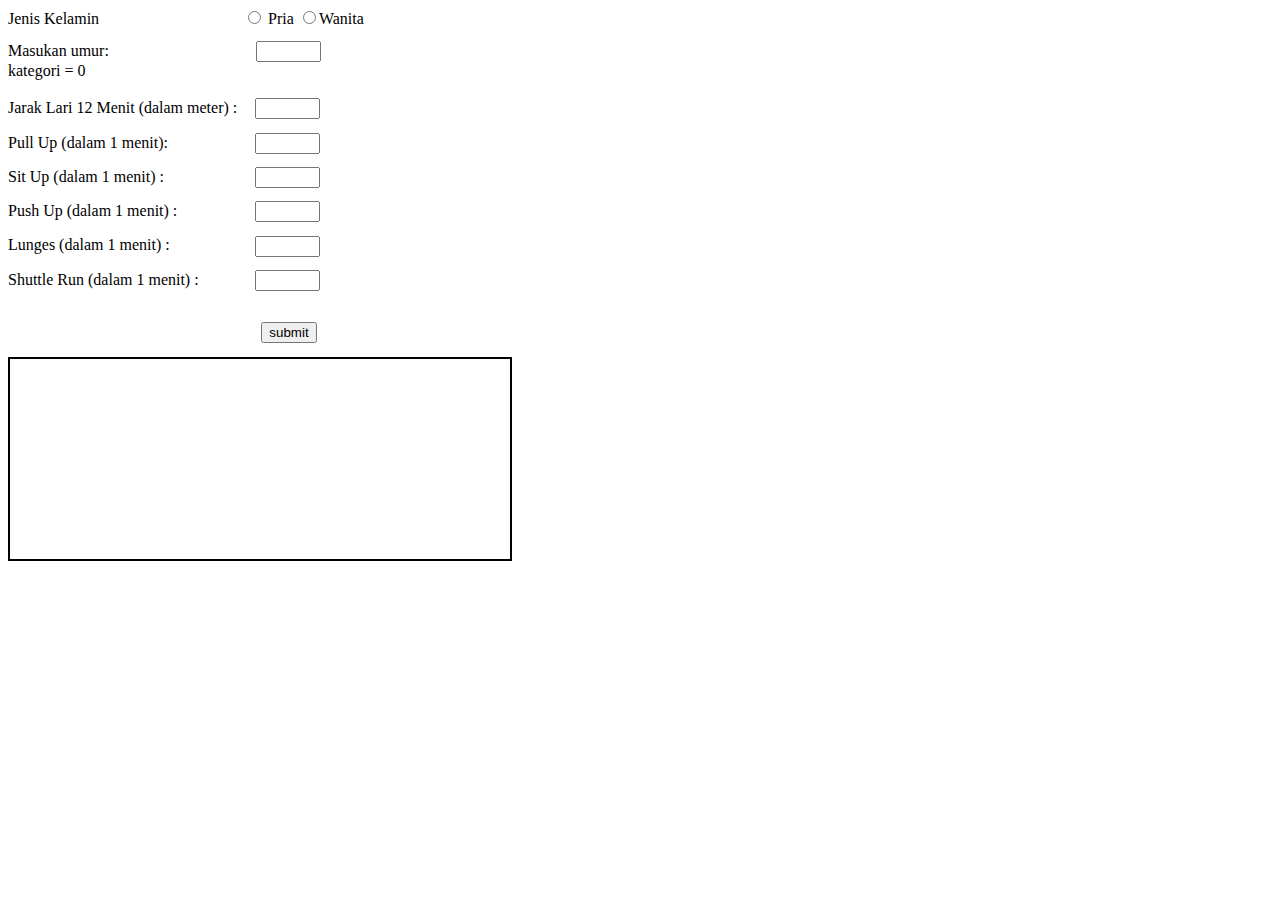
==== commit 3fd64a11: "update shuttle run kategori 1 pria" ====
--- a/coba-garjas.html
+++ b/coba-garjas.html
@@ -13,8 +13,9 @@
       }
       #umur {
         margin-left: 11em;
-        margin-bottom: 1em;
         margin-top: 1em;
+      }
+      .score-umur {
       }
       .jk {
         margin-right: 9em;
@@ -34,6 +35,18 @@
         margin-top: 1em;
         margin-left: 6.8em;
       }
+      #push-up {
+        margin-top: 1em;
+        margin-left: 5.8em;
+      }
+      #lunges {
+        margin-top: 1em;
+        margin-left: 6.4em;
+      }
+      #shuttle-run {
+        margin-top: 1em;
+        margin-left: 4.2em;
+      }
       button {
         margin: 1em auto;
         margin-left: 19em;
@@ -46,7 +59,10 @@
       >Wanita</label
     ><br />
 
-    <label for="umur">Masukan umur:</label><input type="text" id="umur" size="5" /><br />
+    <label for="umur">Masukan umur:</label><input type="text" id="umur" size="5" />
+    <div class="score-umur">kategori = 0</div>
+
+    <br />
     <label for="lari">Jarak Lari 12 Menit (dalam meter) : </label>
 
     <input type="text" id="lari" size="5" />
@@ -54,6 +70,12 @@
     <br /><label for="pull-up">Pull Up (dalam 1 menit):</label><input type="text" id="pull-up" size="5" />
 
     <br /><label for="sit-up">Sit Up (dalam 1 menit) :</label><input type="text" id="sit-up" size="5" />
+
+    <br /><label for="push-up">Push Up (dalam 1 menit) :</label><input type="text" id="push-up" size="5" />
+
+    <br /><label for="lunges">Lunges (dalam 1 menit) :</label><input type="text" id="lunges" size="5" />
+
+    <br /><label for="shuttle-run">Shuttle Run (dalam 1 menit) :</label><input type="text" id="shuttle-run" size="5" /> <br />
 
     <br /><button id="submit">submit</button>
     <br />
@@ -122,6 +144,18 @@
         let getSitUp = document.querySelector("#sit-up");
         let sitUp = getSitUp.value;
         let resultSitUp = 0;
+
+        let getPushUp = document.querySelector("#push-up");
+        let pushUp = getPushUp.value;
+        let resultPushUp = 0;
+
+        let getLunges = document.querySelector("#lunges");
+        let lunges = getLunges.value;
+        let resultLunges = 0;
+
+        let getShuttleRun = document.querySelector("#shuttle-run");
+        let shuttleRun = getShuttleRun.value;
+        let resultShuttleRun = 0;
 
         if (resultKelamin == "pria" && resultUmur == 1) {
           console.log(resultKelamin);
@@ -432,6 +466,330 @@
             resultSitUp = 95;
           } else if (sitUp >= 41) {
             resultSitUp = 100;
+          }
+          //Push up kategkori 1 pria
+          if (pushUp < 16) {
+            resultPushUp = 0;
+          } else if (pushUp == 16) {
+            resultPushUp = 1;
+          } else if (pushUp == 17) {
+            resultPushUp = 4;
+          } else if (pushUp == 18) {
+            resultPushUp = 7;
+          } else if (pushUp == 19) {
+            resultPushUp = 10;
+          } else if (pushUp == 20) {
+            resultPushUp = 13;
+          } else if (pushUp == 21) {
+            resultPushUp = 16;
+          } else if (pushUp == 22) {
+            resultPushUp = 19;
+          } else if (pushUp == 23) {
+            resultPushUp = 22;
+          } else if (pushUp == 24) {
+            resultPushUp = 25;
+          } else if (pushUp == 25) {
+            resultPushUp = 28;
+          } else if (pushUp == 26) {
+            resultPushUp = 31;
+          } else if (pushUp == 27) {
+            resultPushUp = 34;
+          } else if (pushUp == 28) {
+            resultPushUp = 37;
+          } else if (pushUp == 29) {
+            resultPushUp = 40;
+          } else if (pushUp == 30) {
+            resultPushUp = 43;
+          } else if (pushUp == 31) {
+            resultPushUp = 46;
+          } else if (pushUp == 32) {
+            resultPushUp = 49;
+          } else if (pushUp == 33) {
+            resultPushUp = 52;
+          } else if (pushUp == 34) {
+            resultPushUp = 55;
+          } else if (pushUp == 35) {
+            resultPushUp = 60;
+          } else if (pushUp == 36) {
+            resultPushUp = 65;
+          } else if (pushUp == 37) {
+            resultPushUp = 70;
+          } else if (pushUp == 38) {
+            resultPushUp = 75;
+          } else if (pushUp == 39) {
+            resultPushUp = 80;
+          } else if (pushUp == 40) {
+            resultPushUp = 85;
+          } else if (pushUp == 41) {
+            resultPushUp = 90;
+          } else if (pushUp == 42) {
+            resultPushUp = 95;
+          } else if (pushUp >= 43) {
+            resultPushUp = 100;
+          }
+          // Lunges kategori 1 pria
+          if (lunges < 27) {
+            resultLunges = 0;
+          } else if (lunges == 27) {
+            resultLunges = 1;
+          } else if (lunges == 28) {
+            resultLunges = 4;
+          } else if (lunges == 29) {
+            resultLunges = 7;
+          } else if (lunges == 30) {
+            resultLunges = 10;
+          } else if (lunges == 31) {
+            resultLunges = 13;
+          } else if (lunges == 32) {
+            resultLunges = 16;
+          } else if (lunges == 33) {
+            resultLunges = 19;
+          } else if (lunges == 34) {
+            resultLunges = 22;
+          } else if (lunges == 35) {
+            resultLunges = 25;
+          } else if (lunges == 36) {
+            resultLunges = 28;
+          } else if (lunges == 37) {
+            resultLunges = 31;
+          } else if (lunges == 38) {
+            resultLunges = 34;
+          } else if (lunges == 39) {
+            resultLunges = 37;
+          } else if (lunges == 40) {
+            resultLunges = 40;
+          } else if (lunges == 41) {
+            resultLunges = 43;
+          } else if (lunges == 42) {
+            resultLunges = 46;
+          } else if (lunges == 43) {
+            resultLunges = 49;
+          } else if (lunges == 44) {
+            resultLunges = 52;
+          } else if (lunges == 45) {
+            resultLunges = 55;
+          } else if (lunges == 46) {
+            resultLunges = 60;
+          } else if (lunges == 47) {
+            resultLunges = 2842;
+          } else if (lunges == 48) {
+            resultLunges = 70;
+          } else if (lunges == 49) {
+            resultLunges = 75;
+          } else if (lunges == 50) {
+            resultLunges = 80;
+          } else if (lunges == 51) {
+            resultLunges = 85;
+          } else if (lunges == 52) {
+            resultLunges = 90;
+          } else if (lunges == 53) {
+            resultLunges = 95;
+          } else if (lunges >= 54) {
+            resultLunges = 100;
+          }
+          //Shuttle run kategori 1 pria
+          if (shuttleRun <= 4.4) {
+            resultShuttleRun = 100;
+          } else if (shuttleRun <= 4.42) {
+            resultShuttleRun = 99;
+          } else if (shuttleRun <= 4.45) {
+            resultShuttleRun = 98;
+          } else if (shuttleRun <= 4.48) {
+            resultShuttleRun = 97;
+          } else if (shuttleRun <= 4.51) {
+            resultShuttleRun = 96;
+          } else if (shuttleRun <= 4.54) {
+            resultShuttleRun = 95;
+          } else if (shuttleRun <= 4.57) {
+            resultShuttleRun = 94;
+          } else if (shuttleRun <= 4.6) {
+            resultShuttleRun = 93;
+          } else if (shuttleRun <= 4.63) {
+            resultShuttleRun = 92;
+          } else if (shuttleRun <= 4.66) {
+            resultShuttleRun = 91;
+          } else if (shuttleRun <= 4.69) {
+            resultShuttleRun = 90;
+          } else if (shuttleRun <= 4.72) {
+            resultShuttleRun = 89;
+          } else if (shuttleRun <= 4.75) {
+            resultShuttleRun = 88;
+          } else if (shuttleRun <= 4.78) {
+            resultShuttleRun = 87;
+          } else if (shuttleRun <= 4.81) {
+            resultShuttleRun = 86;
+          } else if (shuttleRun <= 4.84) {
+            resultShuttleRun = 85;
+          } else if (shuttleRun <= 4.87) {
+            resultShuttleRun = 84;
+          } else if (shuttleRun <= 4.9) {
+            resultShuttleRun = 83;
+          } else if (shuttleRun <= 4.93) {
+            resultShuttleRun = 82;
+          } else if (shuttleRun <= 4.96) {
+            resultShuttleRun = 81;
+          } else if (shuttleRun <= 4.99) {
+            resultShuttleRun = 80;
+          } else if (shuttleRun <= 5.02) {
+            resultShuttleRun = 79;
+          } else if (shuttleRun <= 5.05) {
+            resultShuttleRun = 78;
+          } else if (shuttleRun <= 5.08) {
+            resultShuttleRun = 77;
+          } else if (shuttleRun <= 5.11) {
+            resultShuttleRun = 76;
+          } else if (shuttleRun <= 5.14) {
+            resultShuttleRun = 75;
+          } else if (shuttleRun <= 5.17) {
+            resultShuttleRun = 74;
+          } else if (shuttleRun <= 5.2) {
+            resultShuttleRun = 73;
+          } else if (shuttleRun <= 5.23) {
+            resultShuttleRun = 72;
+          } else if (shuttleRun <= 5.26) {
+            resultShuttleRun = 71;
+          } else if (shuttleRun <= 5.29) {
+            resultShuttleRun = 70;
+          } else if (shuttleRun <= 5.33) {
+            resultShuttleRun = 69;
+          } else if (shuttleRun <= 5.37) {
+            resultShuttleRun = 68;
+          } else if (shuttleRun <= 5.41) {
+            resultShuttleRun = 67;
+          } else if (shuttleRun <= 5.45) {
+            resultShuttleRun = 66;
+          } else if (shuttleRun <= 5.49) {
+            resultShuttleRun = 65;
+          } else if (shuttleRun <= 5.53) {
+            resultShuttleRun = 64;
+          } else if (shuttleRun <= 5.57) {
+            resultShuttleRun = 63;
+          } else if (shuttleRun <= 5.61) {
+            resultShuttleRun = 62;
+          } else if (shuttleRun <= 5.65) {
+            resultShuttleRun = 61;
+          } else if (shuttleRun <= 5.69) {
+            resultShuttleRun = 60;
+          } else if (shuttleRun <= 5.73) {
+            resultShuttleRun = 59;
+          } else if (shuttleRun <= 5.77) {
+            resultShuttleRun = 58;
+          } else if (shuttleRun <= 5.81) {
+            resultShuttleRun = 57;
+          } else if (shuttleRun <= 5.85) {
+            resultShuttleRun = 56;
+          } else if (shuttleRun <= 5.89) {
+            resultShuttleRun = 55;
+          } else if (shuttleRun <= 5.93) {
+            resultShuttleRun = 54;
+          } else if (shuttleRun <= 5.97) {
+            resultShuttleRun = 53;
+          } else if (shuttleRun <= 6.01) {
+            resultShuttleRun = 52;
+          } else if (shuttleRun <= 6.05) {
+            resultShuttleRun = 51;
+          } else if (shuttleRun <= 6.09) {
+            resultShuttleRun = 50;
+          } else if (shuttleRun <= 6.13) {
+            resultShuttleRun = 49;
+          } else if (shuttleRun <= 6.17) {
+            resultShuttleRun = 48;
+          } else if (shuttleRun <= 6.21) {
+            resultShuttleRun = 47;
+          } else if (shuttleRun <= 6.25) {
+            resultShuttleRun = 46;
+          } else if (shuttleRun <= 6.29) {
+            resultShuttleRun = 45;
+          } else if (shuttleRun <= 6.33) {
+            resultShuttleRun = 44;
+          } else if (shuttleRun <= 6.37) {
+            resultShuttleRun = 43;
+          } else if (shuttleRun <= 6.41) {
+            resultShuttleRun = 42;
+          } else if (shuttleRun <= 6.45) {
+            resultShuttleRun = 41;
+          } else if (shuttleRun <= 6.49) {
+            resultShuttleRun = 40;
+          } else if (shuttleRun <= 6.53) {
+            resultShuttleRun = 39;
+          } else if (shuttleRun <= 6.57) {
+            resultShuttleRun = 38;
+          } else if (shuttleRun <= 6.61) {
+            resultShuttleRun = 37;
+          } else if (shuttleRun <= 6.65) {
+            resultShuttleRun = 36;
+          } else if (shuttleRun <= 6.69) {
+            resultShuttleRun = 35;
+          } else if (shuttleRun <= 6.73) {
+            resultShuttleRun = 34;
+          } else if (shuttleRun <= 6.77) {
+            resultShuttleRun = 33;
+          } else if (shuttleRun <= 6.81) {
+            resultShuttleRun = 32;
+          } else if (shuttleRun <= 6.85) {
+            resultShuttleRun = 31;
+          } else if (shuttleRun <= 6.89) {
+            resultShuttleRun = 30;
+          } else if (shuttleRun <= 6.93) {
+            resultShuttleRun = 29;
+          } else if (shuttleRun <= 6.97) {
+            resultShuttleRun = 28;
+          } else if (shuttleRun <= 7.01) {
+            resultShuttleRun = 27;
+          } else if (shuttleRun <= 7.05) {
+            resultShuttleRun = 26;
+          } else if (shuttleRun <= 7.09) {
+            resultShuttleRun = 25;
+          } else if (shuttleRun <= 7.13) {
+            resultShuttleRun = 24;
+          } else if (shuttleRun <= 7.17) {
+            resultShuttleRun = 23;
+          } else if (shuttleRun <= 7.21) {
+            resultShuttleRun = 22;
+          } else if (shuttleRun <= 7.25) {
+            resultShuttleRun = 21;
+          } else if (shuttleRun <= 7.29) {
+            resultShuttleRun = 20;
+          } else if (shuttleRun <= 7.33) {
+            resultShuttleRun = 19;
+          } else if (shuttleRun <= 7.37) {
+            resultShuttleRun = 18;
+          } else if (shuttleRun <= 7.41) {
+            resultShuttleRun = 17;
+          } else if (shuttleRun <= 7.45) {
+            resultShuttleRun = 16;
+          } else if (shuttleRun <= 7.49) {
+            resultShuttleRun = 15;
+          } else if (shuttleRun <= 7.53) {
+            resultShuttleRun = 14;
+          } else if (shuttleRun <= 7.57) {
+            resultShuttleRun = 13;
+          } else if (shuttleRun <= 7.61) {
+            resultShuttleRun = 12;
+          } else if (shuttleRun <= 7.65) {
+            resultShuttleRun = 11;
+          } else if (shuttleRun <= 7.69) {
+            resultShuttleRun = 10;
+          } else if (shuttleRun <= 7.73) {
+            resultShuttleRun = 9;
+          } else if (shuttleRun <= 7.77) {
+            resultShuttleRun = 8;
+          } else if (shuttleRun <= 7.81) {
+            resultShuttleRun = 7;
+          } else if (shuttleRun <= 7.85) {
+            resultShuttleRun = 6;
+          } else if (shuttleRun <= 7.89) {
+            resultShuttleRun = 5;
+          } else if (shuttleRun <= 7.93) {
+            resultShuttleRun = 4;
+          } else if (shuttleRun <= 7.97) {
+            resultShuttleRun = 3;
+          } else if (shuttleRun <= 8.01) {
+            resultShuttleRun = 2;
+          } else if (shuttleRun <= 8.05) {
+            resultShuttleRun = 1;
+          } else if (shuttleRun > 8.05) {
+            resultShuttleRun = 0;
           }
         } else if (resultKelamin == "pria" && resultUmur == 2) {
           if (lari >= 3412) {
@@ -749,6 +1107,326 @@
           } else if (sitUp >= 40) {
             resultSitUp = 100;
           }
+          //Push up kategkori 2 pria
+          if (pushUp < 15) {
+            resultPushUp = 0;
+          } else if (pushUp == 15) {
+            resultPushUp = 3;
+          } else if (pushUp == 16) {
+            resultPushUp = 6;
+          } else if (pushUp == 17) {
+            resultPushUp = 9;
+          } else if (pushUp == 18) {
+            resultPushUp = 12;
+          } else if (pushUp == 19) {
+            resultPushUp = 15;
+          } else if (pushUp == 20) {
+            resultPushUp = 18;
+          } else if (pushUp == 21) {
+            resultPushUp = 21;
+          } else if (pushUp == 22) {
+            resultPushUp = 24;
+          } else if (pushUp == 23) {
+            resultPushUp = 27;
+          } else if (pushUp == 24) {
+            resultPushUp = 30;
+          } else if (pushUp == 25) {
+            resultPushUp = 33;
+          } else if (pushUp == 26) {
+            resultPushUp = 36;
+          } else if (pushUp == 27) {
+            resultPushUp = 39;
+          } else if (pushUp == 28) {
+            resultPushUp = 42;
+          } else if (pushUp == 29) {
+            resultPushUp = 45;
+          } else if (pushUp == 30) {
+            resultPushUp = 48;
+          } else if (pushUp == 31) {
+            resultPushUp = 51;
+          } else if (pushUp == 32) {
+            resultPushUp = 54;
+          } else if (pushUp == 33) {
+            resultPushUp = 57;
+          } else if (pushUp == 34) {
+            resultPushUp = 60;
+          } else if (pushUp == 35) {
+            resultPushUp = 65;
+          } else if (pushUp == 36) {
+            resultPushUp = 70;
+          } else if (pushUp == 37) {
+            resultPushUp = 75;
+          } else if (pushUp == 38) {
+            resultPushUp = 80;
+          } else if (pushUp == 39) {
+            resultPushUp = 85;
+          } else if (pushUp == 40) {
+            resultPushUp = 90;
+          } else if (pushUp == 41) {
+            resultPushUp = 95;
+          } else if (pushUp >= 42) {
+            resultPushUp = 100;
+          }
+          // Lunges kategori 2 pria
+          if (lunges < 26) {
+            resultLunges = 0;
+          } else if (lunges == 26) {
+            resultLunges = 3;
+          } else if (lunges == 27) {
+            resultLunges = 6;
+          } else if (lunges == 28) {
+            resultLunges = 9;
+          } else if (lunges == 29) {
+            resultLunges = 12;
+          } else if (lunges == 30) {
+            resultLunges = 15;
+          } else if (lunges == 31) {
+            resultLunges = 18;
+          } else if (lunges == 32) {
+            resultLunges = 21;
+          } else if (lunges == 33) {
+            resultLunges = 24;
+          } else if (lunges == 34) {
+            resultLunges = 27;
+          } else if (lunges == 35) {
+            resultLunges = 30;
+          } else if (lunges == 36) {
+            resultLunges = 33;
+          } else if (lunges == 37) {
+            resultLunges = 36;
+          } else if (lunges == 38) {
+            resultLunges = 39;
+          } else if (lunges == 39) {
+            resultLunges = 42;
+          } else if (lunges == 40) {
+            resultLunges = 45;
+          } else if (lunges == 41) {
+            resultLunges = 48;
+          } else if (lunges == 42) {
+            resultLunges = 51;
+          } else if (lunges == 43) {
+            resultLunges = 54;
+          } else if (lunges == 44) {
+            resultLunges = 57;
+          } else if (lunges == 45) {
+            resultLunges = 60;
+          } else if (lunges == 46) {
+            resultLunges = 65;
+          } else if (lunges == 47) {
+            resultLunges = 70;
+          } else if (lunges == 48) {
+            resultLunges = 75;
+          } else if (lunges == 49) {
+            resultLunges = 80;
+          } else if (lunges == 50) {
+            resultLunges = 85;
+          } else if (lunges == 51) {
+            resultLunges = 90;
+          } else if (lunges == 52) {
+            resultLunges = 95;
+          } else if (lunges >= 53) {
+            resultLunges = 100;
+          }
+          //shuttle run kategori 2 pria
+          if (shuttleRun < 5) {
+            resultShuttleRun = 100;
+          } else if (shuttleRun < 5.13) {
+            resultShuttleRun = 97;
+          } else if (shuttleRun < 5.17) {
+            resultShuttleRun = 96;
+          } else if (shuttleRun < 5.21) {
+            resultShuttleRun = 95;
+          } else if (shuttleRun < 5.25) {
+            resultShuttleRun = 94;
+          } else if (shuttleRun < 5.29) {
+            resultShuttleRun = 93;
+          } else if (shuttleRun < 5.33) {
+            resultShuttleRun = 92;
+          } else if (shuttleRun < 5.37) {
+            resultShuttleRun = 91;
+          } else if (shuttleRun < 5.41) {
+            resultShuttleRun = 90;
+          } else if (shuttleRun < 5.45) {
+            resultShuttleRun = 89;
+          } else if (shuttleRun < 5.49) {
+            resultShuttleRun = 88;
+          } else if (shuttleRun < 5.53) {
+            resultShuttleRun = 87;
+          } else if (shuttleRun < 5.57) {
+            resultShuttleRun = 86;
+          } else if (shuttleRun < 5.61) {
+            resultShuttleRun = 85;
+          } else if (shuttleRun < 5.65) {
+            resultShuttleRun = 84;
+          } else if (shuttleRun < 5.69) {
+            resultShuttleRun = 83;
+          } else if (shuttleRun < 5.73) {
+            resultShuttleRun = 82;
+          } else if (shuttleRun < 5.77) {
+            resultShuttleRun = 81;
+          } else if (shuttleRun < 5.81) {
+            resultShuttleRun = 80;
+          } else if (shuttleRun < 5.85) {
+            resultShuttleRun = 79;
+          } else if (shuttleRun < 5.89) {
+            resultShuttleRun = 78;
+          } else if (shuttleRun < 5.93) {
+            resultShuttleRun = 77;
+          } else if (shuttleRun < 5.97) {
+            resultShuttleRun = 76;
+          } else if (shuttleRun < 6.01) {
+            resultShuttleRun = 75;
+          } else if (shuttleRun < 6.05) {
+            resultShuttleRun = 74;
+          } else if (shuttleRun < 6.09) {
+            resultShuttleRun = 73;
+          } else if (shuttleRun < 6.13) {
+            resultShuttleRun = 72;
+          } else if (shuttleRun < 6.17) {
+            resultShuttleRun = 71;
+          } else if (shuttleRun < 6.21) {
+            resultShuttleRun = 70;
+          } else if (shuttleRun < 6.26) {
+            resultShuttleRun = 69;
+          } else if (shuttleRun < 6.31) {
+            resultShuttleRun = 68;
+          } else if (shuttleRun < 6.36) {
+            resultShuttleRun = 67;
+          } else if (shuttleRun < 6.41) {
+            resultShuttleRun = 66;
+          } else if (shuttleRun < 6.46) {
+            resultShuttleRun = 65;
+          } else if (shuttleRun < 6.51) {
+            resultShuttleRun = 64;
+          } else if (shuttleRun < 6.56) {
+            resultShuttleRun = 63;
+          } else if (shuttleRun < 6.61) {
+            resultShuttleRun = 62;
+          } else if (shuttleRun < 6.66) {
+            resultShuttleRun = 61;
+          } else if (shuttleRun < 6.71) {
+            resultShuttleRun = 60;
+          } else if (shuttleRun < 6.76) {
+            resultShuttleRun = 59;
+          } else if (shuttleRun < 6.81) {
+            resultShuttleRun = 58;
+          } else if (shuttleRun < 6.86) {
+            resultShuttleRun = 57;
+          } else if (shuttleRun < 6.91) {
+            resultShuttleRun = 56;
+          } else if (shuttleRun < 6.96) {
+            resultShuttleRun = 55;
+          } else if (shuttleRun < 7.01) {
+            resultShuttleRun = 54;
+          } else if (shuttleRun < 7.06) {
+            resultShuttleRun = 53;
+          } else if (shuttleRun < 7.11) {
+            resultShuttleRun = 52;
+          } else if (shuttleRun < 7.16) {
+            resultShuttleRun = 51;
+          } else if (shuttleRun < 7.21) {
+            resultShuttleRun = 50;
+          } else if (shuttleRun < 7.26) {
+            resultShuttleRun = 49;
+          } else if (shuttleRun < 7.31) {
+            resultShuttleRun = 48;
+          } else if (shuttleRun < 7.36) {
+            resultShuttleRun = 47;
+          } else if (shuttleRun < 7.41) {
+            resultShuttleRun = 46;
+          } else if (shuttleRun < 7.46) {
+            resultShuttleRun = 45;
+          } else if (shuttleRun < 7.51) {
+            resultShuttleRun = 44;
+          } else if (shuttleRun < 7.56) {
+            resultShuttleRun = 43;
+          } else if (shuttleRun < 7.61) {
+            resultShuttleRun = 42;
+          } else if (shuttleRun < 7.66) {
+            resultShuttleRun = 41;
+          } else if (shuttleRun < 7.71) {
+            resultShuttleRun = 40;
+          } else if (shuttleRun < 7.76) {
+            resultShuttleRun = 39;
+          } else if (shuttleRun < 7.81) {
+            resultShuttleRun = 38;
+          } else if (shuttleRun < 7.86) {
+            resultShuttleRun = 37;
+          } else if (shuttleRun < 7.91) {
+            resultShuttleRun = 36;
+          } else if (shuttleRun < 7.96) {
+            resultShuttleRun = 35;
+          } else if (shuttleRun < 7.86) {
+            resultShuttleRun = 34;
+          } else if (shuttleRun < 8.01) {
+            resultShuttleRun = 33;
+          } else if (shuttleRun < 8.06) {
+            resultShuttleRun = 32;
+          } else if (shuttleRun < 8.11) {
+            resultShuttleRun = 31;
+          } else if (shuttleRun < 8.21) {
+            resultShuttleRun = 30;
+          } else if (shuttleRun < 8.26) {
+            resultShuttleRun = 29;
+          } else if (shuttleRun < 8.31) {
+            resultShuttleRun = 28;
+          } else if (shuttleRun < 8.36) {
+            resultShuttleRun = 27;
+          } else if (shuttleRun < 8.41) {
+            resultShuttleRun = 26;
+          } else if (shuttleRun < 8.46) {
+            resultShuttleRun = 25;
+          } else if (shuttleRun < 8.51) {
+            resultShuttleRun = 24;
+          } else if (shuttleRun < 8.56) {
+            resultShuttleRun = 23;
+          } else if (shuttleRun < 8.61) {
+            resultShuttleRun = 22;
+          } else if (shuttleRun < 8.66) {
+            resultShuttleRun = 21;
+          } else if (shuttleRun < 8.71) {
+            resultShuttleRun = 20;
+          } else if (shuttleRun < 8.76) {
+            resultShuttleRun = 19;
+          } else if (shuttleRun < 8.81) {
+            resultShuttleRun = 18;
+          } else if (shuttleRun < 8.86) {
+            resultShuttleRun = 17;
+          } else if (shuttleRun < 8.91) {
+            resultShuttleRun = 16;
+          } else if (shuttleRun < 8.96) {
+            resultShuttleRun = 15;
+          } else if (shuttleRun < 9.01) {
+            resultShuttleRun = 14;
+          } else if (shuttleRun < 9.06) {
+            resultShuttleRun = 13;
+          } else if (shuttleRun < 9.11) {
+            resultShuttleRun = 12;
+          } else if (shuttleRun < 9.16) {
+            resultShuttleRun = 11;
+          } else if (shuttleRun < 9.21) {
+            resultShuttleRun = 10;
+          } else if (shuttleRun < 9.26) {
+            resultShuttleRun = 9;
+          } else if (shuttleRun < 9.31) {
+            resultShuttleRun = 8;
+          } else if (shuttleRun < 9.36) {
+            resultShuttleRun = 7;
+          } else if (shuttleRun < 9.41) {
+            resultShuttleRun = 6;
+          } else if (shuttleRun < 9.46) {
+            resultShuttleRun = 5;
+          } else if (shuttleRun < 9.51) {
+            resultShuttleRun = 4;
+          } else if (shuttleRun < 9.56) {
+            resultShuttleRun = 3;
+          } else if (shuttleRun < 9.61) {
+            resultShuttleRun = 2;
+          } else if (shuttleRun <= 9.65) {
+            resultShuttleRun = 1;
+          } else if (shuttleRun > 9.65) {
+            resultShuttleRun = 0;
+          }
         } else if (resultKelamin == "pria" && resultUmur == 3) {
           if (lari >= 3317) {
             resultLari = 100;
@@ -1053,6 +1731,130 @@
           } else if (sitUp >= 39) {
             resultSitUp = 100;
           }
+          //Push up kategkori 3 pria
+          if (pushUp < 13) {
+            resultPushUp = 0;
+          } else if (pushUp == 13) {
+            resultPushUp = 2;
+          } else if (pushUp == 14) {
+            resultPushUp = 5;
+          } else if (pushUp == 15) {
+            resultPushUp = 8;
+          } else if (pushUp == 16) {
+            resultPushUp = 11;
+          } else if (pushUp == 17) {
+            resultPushUp = 14;
+          } else if (pushUp == 18) {
+            resultPushUp = 17;
+          } else if (pushUp == 19) {
+            resultPushUp = 20;
+          } else if (pushUp == 20) {
+            resultPushUp = 23;
+          } else if (pushUp == 21) {
+            resultPushUp = 26;
+          } else if (pushUp == 22) {
+            resultPushUp = 29;
+          } else if (pushUp == 23) {
+            resultPushUp = 32;
+          } else if (pushUp == 24) {
+            resultPushUp = 35;
+          } else if (pushUp == 25) {
+            resultPushUp = 38;
+          } else if (pushUp == 26) {
+            resultPushUp = 41;
+          } else if (pushUp == 27) {
+            resultPushUp = 44;
+          } else if (pushUp == 28) {
+            resultPushUp = 47;
+          } else if (pushUp == 29) {
+            resultPushUp = 50;
+          } else if (pushUp == 30) {
+            resultPushUp = 53;
+          } else if (pushUp == 31) {
+            resultPushUp = 56;
+          } else if (pushUp == 32) {
+            resultPushUp = 59;
+          } else if (pushUp == 33) {
+            resultPushUp = 62;
+          } else if (pushUp == 34) {
+            resultPushUp = 65;
+          } else if (pushUp == 35) {
+            resultPushUp = 70;
+          } else if (pushUp == 36) {
+            resultPushUp = 75;
+          } else if (pushUp == 37) {
+            resultPushUp = 80;
+          } else if (pushUp == 38) {
+            resultPushUp = 85;
+          } else if (pushUp == 39) {
+            resultPushUp = 90;
+          } else if (pushUp == 40) {
+            resultPushUp = 95;
+          } else if (pushUp >= 41) {
+            resultPushUp = 100;
+          }
+          // Lunges kategori 3 pria
+          if (lunges < 24) {
+            resultLunges = 0;
+          } else if (lunges == 24) {
+            resultLunges = 2;
+          } else if (lunges == 25) {
+            resultLunges = 5;
+          } else if (lunges == 26) {
+            resultLunges = 8;
+          } else if (lunges == 27) {
+            resultLunges = 11;
+          } else if (lunges == 28) {
+            resultLunges = 14;
+          } else if (lunges == 29) {
+            resultLunges = 17;
+          } else if (lunges == 30) {
+            resultLunges = 20;
+          } else if (lunges == 31) {
+            resultLunges = 23;
+          } else if (lunges == 32) {
+            resultLunges = 26;
+          } else if (lunges == 33) {
+            resultLunges = 29;
+          } else if (lunges == 34) {
+            resultLunges = 32;
+          } else if (lunges == 35) {
+            resultLunges = 35;
+          } else if (lunges == 36) {
+            resultLunges = 38;
+          } else if (lunges == 37) {
+            resultLunges = 41;
+          } else if (lunges == 38) {
+            resultLunges = 44;
+          } else if (lunges == 39) {
+            resultLunges = 47;
+          } else if (lunges == 40) {
+            resultLunges = 50;
+          } else if (lunges == 41) {
+            resultLunges = 53;
+          } else if (lunges == 42) {
+            resultLunges = 56;
+          } else if (lunges == 43) {
+            resultLunges = 59;
+          } else if (lunges == 44) {
+            resultLunges = 62;
+          } else if (lunges == 45) {
+            resultLunges = 65;
+          } else if (lunges == 46) {
+            resultLunges = 70;
+          } else if (lunges == 47) {
+            resultLunges = 75;
+          } else if (lunges == 48) {
+            resultLunges = 80;
+          } else if (lunges == 49) {
+            resultLunges = 85;
+          } else if (lunges == 50) {
+            resultLunges = 90;
+          } else if (lunges == 51) {
+            resultLunges = 95;
+          } else if (lunges >= 52) {
+            resultLunges = 100;
+          }
         } else if (resultKelamin == "pria" && resultUmur == 4) {
           if (lari >= 3222) {
             resultLari = 100;
@@ -1356,6 +2158,134 @@
           } else if (sitUp >= 38) {
             resultSitUp = 100;
           }
+          //Push up kategkori 4 pria
+          if (pushUp < 11) {
+            resultPushUp = 0;
+          } else if (pushUp == 11) {
+            resultPushUp = 1;
+          } else if (pushUp == 12) {
+            resultPushUp = 4;
+          } else if (pushUp == 13) {
+            resultPushUp = 7;
+          } else if (pushUp == 14) {
+            resultPushUp = 10;
+          } else if (pushUp == 15) {
+            resultPushUp = 13;
+          } else if (pushUp == 16) {
+            resultPushUp = 16;
+          } else if (pushUp == 17) {
+            resultPushUp = 19;
+          } else if (pushUp == 18) {
+            resultPushUp = 22;
+          } else if (pushUp == 19) {
+            resultPushUp = 25;
+          } else if (pushUp == 20) {
+            resultPushUp = 28;
+          } else if (pushUp == 21) {
+            resultPushUp = 31;
+          } else if (pushUp == 22) {
+            resultPushUp = 34;
+          } else if (pushUp == 23) {
+            resultPushUp = 37;
+          } else if (pushUp == 24) {
+            resultPushUp = 40;
+          } else if (pushUp == 25) {
+            resultPushUp = 43;
+          } else if (pushUp == 26) {
+            resultPushUp = 46;
+          } else if (pushUp == 27) {
+            resultPushUp = 49;
+          } else if (pushUp == 28) {
+            resultPushUp = 52;
+          } else if (pushUp == 29) {
+            resultPushUp = 55;
+          } else if (pushUp == 30) {
+            resultPushUp = 58;
+          } else if (pushUp == 31) {
+            resultPushUp = 61;
+          } else if (pushUp == 32) {
+            resultPushUp = 64;
+          } else if (pushUp == 33) {
+            resultPushUp = 67;
+          } else if (pushUp == 34) {
+            resultPushUp = 70;
+          } else if (pushUp == 35) {
+            resultPushUp = 75;
+          } else if (pushUp == 36) {
+            resultPushUp = 80;
+          } else if (pushUp == 37) {
+            resultPushUp = 85;
+          } else if (pushUp == 38) {
+            resultPushUp = 90;
+          } else if (pushUp == 39) {
+            resultPushUp = 95;
+          } else if (pushUp >= 40) {
+            resultPushUp = 100;
+          }
+          // Lunges kategori 4 pria
+          if (lunges < 22) {
+            resultLunges = 0;
+          } else if (lunges == 22) {
+            resultLunges = 1;
+          } else if (lunges == 23) {
+            resultLunges = 4;
+          } else if (lunges == 24) {
+            resultLunges = 7;
+          } else if (lunges == 25) {
+            resultLunges = 10;
+          } else if (lunges == 26) {
+            resultLunges = 13;
+          } else if (lunges == 27) {
+            resultLunges = 16;
+          } else if (lunges == 28) {
+            resultLunges = 19;
+          } else if (lunges == 29) {
+            resultLunges = 22;
+          } else if (lunges == 30) {
+            resultLunges = 25;
+          } else if (lunges == 31) {
+            resultLunges = 28;
+          } else if (lunges == 32) {
+            resultLunges = 31;
+          } else if (lunges == 33) {
+            resultLunges = 34;
+          } else if (lunges == 34) {
+            resultLunges = 37;
+          } else if (lunges == 35) {
+            resultLunges = 40;
+          } else if (lunges == 36) {
+            resultLunges = 43;
+          } else if (lunges == 37) {
+            resultLunges = 46;
+          } else if (lunges == 38) {
+            resultLunges = 49;
+          } else if (lunges == 39) {
+            resultLunges = 52;
+          } else if (lunges == 40) {
+            resultLunges = 55;
+          } else if (lunges == 41) {
+            resultLunges = 58;
+          } else if (lunges == 42) {
+            resultLunges = 61;
+          } else if (lunges == 43) {
+            resultLunges = 64;
+          } else if (lunges == 44) {
+            resultLunges = 67;
+          } else if (lunges == 45) {
+            resultLunges = 70;
+          } else if (lunges == 46) {
+            resultLunges = 75;
+          } else if (lunges == 47) {
+            resultLunges = 80;
+          } else if (lunges == 48) {
+            resultLunges = 85;
+          } else if (lunges == 49) {
+            resultLunges = 90;
+          } else if (lunges == 50) {
+            resultLunges = 95;
+          } else if (lunges >= 51) {
+            resultLunges = 100;
+          }
         } else if (resultKelamin == "pria" && resultUmur == 5) {
           if (lari >= 3127) {
             resultLari = 100;
@@ -1656,6 +2586,134 @@
           } else if (sitUp >= 37) {
             resultSitUp = 100;
           }
+          //Push up kategkori 5 pria
+          if (pushUp < 10) {
+            resultPushUp = 0;
+          } else if (pushUp == 10) {
+            resultPushUp = 3;
+          } else if (pushUp == 11) {
+            resultPushUp = 6;
+          } else if (pushUp == 12) {
+            resultPushUp = 9;
+          } else if (pushUp == 13) {
+            resultPushUp = 12;
+          } else if (pushUp == 14) {
+            resultPushUp = 15;
+          } else if (pushUp == 15) {
+            resultPushUp = 18;
+          } else if (pushUp == 16) {
+            resultPushUp = 21;
+          } else if (pushUp == 17) {
+            resultPushUp = 24;
+          } else if (pushUp == 18) {
+            resultPushUp = 27;
+          } else if (pushUp == 19) {
+            resultPushUp = 30;
+          } else if (pushUp == 20) {
+            resultPushUp = 33;
+          } else if (pushUp == 21) {
+            resultPushUp = 36;
+          } else if (pushUp == 22) {
+            resultPushUp = 39;
+          } else if (pushUp == 23) {
+            resultPushUp = 42;
+          } else if (pushUp == 24) {
+            resultPushUp = 45;
+          } else if (pushUp == 25) {
+            resultPushUp = 48;
+          } else if (pushUp == 26) {
+            resultPushUp = 51;
+          } else if (pushUp == 27) {
+            resultPushUp = 54;
+          } else if (pushUp == 28) {
+            resultPushUp = 57;
+          } else if (pushUp == 29) {
+            resultPushUp = 60;
+          } else if (pushUp == 30) {
+            resultPushUp = 63;
+          } else if (pushUp == 31) {
+            resultPushUp = 66;
+          } else if (pushUp == 32) {
+            resultPushUp = 69;
+          } else if (pushUp == 33) {
+            resultPushUp = 72;
+          } else if (pushUp == 34) {
+            resultPushUp = 75;
+          } else if (pushUp == 35) {
+            resultPushUp = 80;
+          } else if (pushUp == 36) {
+            resultPushUp = 85;
+          } else if (pushUp == 37) {
+            resultPushUp = 90;
+          } else if (pushUp == 38) {
+            resultPushUp = 95;
+          } else if (pushUp >= 39) {
+            resultPushUp = 100;
+          }
+          // Lunges kategori 5 pria
+          if (lunges < 21) {
+            resultLunges = 0;
+          } else if (lunges == 21) {
+            resultLunges = 3;
+          } else if (lunges == 22) {
+            resultLunges = 6;
+          } else if (lunges == 23) {
+            resultLunges = 9;
+          } else if (lunges == 24) {
+            resultLunges = 12;
+          } else if (lunges == 25) {
+            resultLunges = 15;
+          } else if (lunges == 26) {
+            resultLunges = 18;
+          } else if (lunges == 27) {
+            resultLunges = 21;
+          } else if (lunges == 28) {
+            resultLunges = 24;
+          } else if (lunges == 29) {
+            resultLunges = 27;
+          } else if (lunges == 30) {
+            resultLunges = 30;
+          } else if (lunges == 31) {
+            resultLunges = 33;
+          } else if (lunges == 32) {
+            resultLunges = 36;
+          } else if (lunges == 33) {
+            resultLunges = 39;
+          } else if (lunges == 34) {
+            resultLunges = 42;
+          } else if (lunges == 35) {
+            resultLunges = 45;
+          } else if (lunges == 36) {
+            resultLunges = 48;
+          } else if (lunges == 37) {
+            resultLunges = 51;
+          } else if (lunges == 38) {
+            resultLunges = 54;
+          } else if (lunges == 39) {
+            resultLunges = 57;
+          } else if (lunges == 40) {
+            resultLunges = 60;
+          } else if (lunges == 41) {
+            resultLunges = 63;
+          } else if (lunges == 42) {
+            resultLunges = 66;
+          } else if (lunges == 43) {
+            resultLunges = 69;
+          } else if (lunges == 44) {
+            resultLunges = 72;
+          } else if (lunges == 45) {
+            resultLunges = 75;
+          } else if (lunges == 46) {
+            resultLunges = 80;
+          } else if (lunges == 47) {
+            resultLunges = 85;
+          } else if (lunges == 48) {
+            resultLunges = 90;
+          } else if (lunges == 49) {
+            resultLunges = 95;
+          } else if (lunges >= 50) {
+            resultLunges = 100;
+          }
         } else if (resultKelamin == "pria" && resultUmur == 6) {
           if (lari >= 3032) {
             resultLari = 100;
@@ -1956,6 +3014,138 @@
           } else if (sitUp >= 36) {
             resultSitUp = 100;
           }
+          //Push up kategori 6 pria
+          if (pushUp < 8) {
+            resultPushUp = 0;
+          } else if (pushUp == 8) {
+            resultPushUp = 2;
+          } else if (pushUp == 9) {
+            resultPushUp = 5;
+          } else if (pushUp == 10) {
+            resultPushUp = 8;
+          } else if (pushUp == 11) {
+            resultPushUp = 11;
+          } else if (pushUp == 12) {
+            resultPushUp = 14;
+          } else if (pushUp == 13) {
+            resultPushUp = 17;
+          } else if (pushUp == 14) {
+            resultPushUp = 20;
+          } else if (pushUp == 15) {
+            resultPushUp = 23;
+          } else if (pushUp == 16) {
+            resultPushUp = 26;
+          } else if (pushUp == 17) {
+            resultPushUp = 29;
+          } else if (pushUp == 18) {
+            resultPushUp = 32;
+          } else if (pushUp == 19) {
+            resultPushUp = 35;
+          } else if (pushUp == 20) {
+            resultPushUp = 38;
+          } else if (pushUp == 21) {
+            resultPushUp = 41;
+          } else if (pushUp == 22) {
+            resultPushUp = 44;
+          } else if (pushUp == 23) {
+            resultPushUp = 47;
+          } else if (pushUp == 24) {
+            resultPushUp = 50;
+          } else if (pushUp == 25) {
+            resultPushUp = 53;
+          } else if (pushUp == 26) {
+            resultPushUp = 56;
+          } else if (pushUp == 27) {
+            resultPushUp = 59;
+          } else if (pushUp == 28) {
+            resultPushUp = 62;
+          } else if (pushUp == 29) {
+            resultPushUp = 65;
+          } else if (pushUp == 30) {
+            resultPushUp = 68;
+          } else if (pushUp == 31) {
+            resultPushUp = 71;
+          } else if (pushUp == 32) {
+            resultPushUp = 74;
+          } else if (pushUp == 33) {
+            resultPushUp = 77;
+          } else if (pushUp == 34) {
+            resultPushUp = 80;
+          } else if (pushUp == 35) {
+            resultPushUp = 85;
+          } else if (pushUp == 36) {
+            resultPushUp = 90;
+          } else if (pushUp == 37) {
+            resultPushUp = 95;
+          } else if (pushUp >= 38) {
+            resultPushUp = 100;
+          }
+          // Lunges kategori 6 pria
+          if (lunges < 19) {
+            resultLunges = 0;
+          } else if (lunges == 19) {
+            resultLunges = 2;
+          } else if (lunges == 20) {
+            resultLunges = 5;
+          } else if (lunges == 21) {
+            resultLunges = 8;
+          } else if (lunges == 22) {
+            resultLunges = 11;
+          } else if (lunges == 23) {
+            resultLunges = 14;
+          } else if (lunges == 24) {
+            resultLunges = 17;
+          } else if (lunges == 25) {
+            resultLunges = 20;
+          } else if (lunges == 26) {
+            resultLunges = 23;
+          } else if (lunges == 27) {
+            resultLunges = 26;
+          } else if (lunges == 28) {
+            resultLunges = 29;
+          } else if (lunges == 29) {
+            resultLunges = 32;
+          } else if (lunges == 30) {
+            resultLunges = 35;
+          } else if (lunges == 31) {
+            resultLunges = 38;
+          } else if (lunges == 32) {
+            resultLunges = 41;
+          } else if (lunges == 33) {
+            resultLunges = 44;
+          } else if (lunges == 34) {
+            resultLunges = 47;
+          } else if (lunges == 35) {
+            resultLunges = 50;
+          } else if (lunges == 36) {
+            resultLunges = 53;
+          } else if (lunges == 37) {
+            resultLunges = 56;
+          } else if (lunges == 38) {
+            resultLunges = 59;
+          } else if (lunges == 39) {
+            resultLunges = 62;
+          } else if (lunges == 40) {
+            resultLunges = 65;
+          } else if (lunges == 41) {
+            resultLunges = 68;
+          } else if (lunges == 42) {
+            resultLunges = 71;
+          } else if (lunges == 43) {
+            resultLunges = 74;
+          } else if (lunges == 44) {
+            resultLunges = 77;
+          } else if (lunges == 45) {
+            resultLunges = 80;
+          } else if (lunges == 46) {
+            resultLunges = 85;
+          } else if (lunges == 47) {
+            resultLunges = 90;
+          } else if (lunges == 48) {
+            resultLunges = 95;
+          } else if (lunges >= 49) {
+            resultLunges = 100;
+          }
         } else if (resultKelamin == "pria" && resultUmur == 7) {
           if (lari >= 2937) {
             resultLari = 100;
@@ -2256,6 +3446,142 @@
           } else if (sitUp >= 35) {
             resultSitUp = 100;
           }
+          //Push up kategori 7 pria
+          if (pushUp < 6) {
+            resultPushUp = 0;
+          } else if (pushUp == 6) {
+            resultPushUp = 1;
+          } else if (pushUp == 7) {
+            resultPushUp = 4;
+          } else if (pushUp == 8) {
+            resultPushUp = 7;
+          } else if (pushUp == 9) {
+            resultPushUp = 10;
+          } else if (pushUp == 10) {
+            resultPushUp = 13;
+          } else if (pushUp == 11) {
+            resultPushUp = 16;
+          } else if (pushUp == 12) {
+            resultPushUp = 19;
+          } else if (pushUp == 13) {
+            resultPushUp = 22;
+          } else if (pushUp == 14) {
+            resultPushUp = 25;
+          } else if (pushUp == 15) {
+            resultPushUp = 28;
+          } else if (pushUp == 16) {
+            resultPushUp = 31;
+          } else if (pushUp == 17) {
+            resultPushUp = 34;
+          } else if (pushUp == 18) {
+            resultPushUp = 37;
+          } else if (pushUp == 19) {
+            resultPushUp = 40;
+          } else if (pushUp == 20) {
+            resultPushUp = 43;
+          } else if (pushUp == 21) {
+            resultPushUp = 46;
+          } else if (pushUp == 22) {
+            resultPushUp = 49;
+          } else if (pushUp == 23) {
+            resultPushUp = 52;
+          } else if (pushUp == 24) {
+            resultPushUp = 55;
+          } else if (pushUp == 25) {
+            resultPushUp = 58;
+          } else if (pushUp == 26) {
+            resultPushUp = 61;
+          } else if (pushUp == 27) {
+            resultPushUp = 64;
+          } else if (pushUp == 28) {
+            resultPushUp = 67;
+          } else if (pushUp == 29) {
+            resultPushUp = 70;
+          } else if (pushUp == 30) {
+            resultPushUp = 73;
+          } else if (pushUp == 31) {
+            resultPushUp = 76;
+          } else if (pushUp == 32) {
+            resultPushUp = 79;
+          } else if (pushUp == 33) {
+            resultPushUp = 82;
+          } else if (pushUp == 34) {
+            resultPushUp = 85;
+          } else if (pushUp == 35) {
+            resultPushUp = 90;
+          } else if (pushUp == 36) {
+            resultPushUp = 95;
+          } else if (pushUp >= 37) {
+            resultPushUp = 100;
+          }
+          // Lunges kategori 7 pria
+          if (lunges < 17) {
+            resultLunges = 0;
+          } else if (lunges == 17) {
+            resultLunges = 1;
+          } else if (lunges == 18) {
+            resultLunges = 4;
+          } else if (lunges == 19) {
+            resultLunges = 7;
+          } else if (lunges == 20) {
+            resultLunges = 10;
+          } else if (lunges == 21) {
+            resultLunges = 13;
+          } else if (lunges == 22) {
+            resultLunges = 16;
+          } else if (lunges == 23) {
+            resultLunges = 19;
+          } else if (lunges == 24) {
+            resultLunges = 22;
+          } else if (lunges == 25) {
+            resultLunges = 25;
+          } else if (lunges == 26) {
+            resultLunges = 28;
+          } else if (lunges == 27) {
+            resultLunges = 31;
+          } else if (lunges == 28) {
+            resultLunges = 34;
+          } else if (lunges == 29) {
+            resultLunges = 37;
+          } else if (lunges == 30) {
+            resultLunges = 40;
+          } else if (lunges == 31) {
+            resultLunges = 43;
+          } else if (lunges == 32) {
+            resultLunges = 46;
+          } else if (lunges == 33) {
+            resultLunges = 49;
+          } else if (lunges == 34) {
+            resultLunges = 52;
+          } else if (lunges == 35) {
+            resultLunges = 55;
+          } else if (lunges == 36) {
+            resultLunges = 58;
+          } else if (lunges == 37) {
+            resultLunges = 61;
+          } else if (lunges == 38) {
+            resultLunges = 64;
+          } else if (lunges == 39) {
+            resultLunges = 67;
+          } else if (lunges == 40) {
+            resultLunges = 70;
+          } else if (lunges == 41) {
+            resultLunges = 73;
+          } else if (lunges == 42) {
+            resultLunges = 76;
+          } else if (lunges == 43) {
+            resultLunges = 79;
+          } else if (lunges == 44) {
+            resultLunges = 82;
+          } else if (lunges == 45) {
+            resultLunges = 85;
+          } else if (lunges == 46) {
+            resultLunges = 90;
+          } else if (lunges == 47) {
+            resultLunges = 95;
+          } else if (lunges >= 48) {
+            resultLunges = 100;
+          }
         } else if (resultKelamin == "pria" && resultUmur == 8) {
           if (lari >= 2842) {
             resultLari = 100;
@@ -2554,6 +3880,142 @@
           } else if (sitUp >= 34) {
             resultSitUp = 100;
           }
+          //Push up kategori 8 pria
+          if (pushUp < 5) {
+            resultPushUp = 0;
+          } else if (pushUp == 5) {
+            resultPushUp = 3;
+          } else if (pushUp == 6) {
+            resultPushUp = 6;
+          } else if (pushUp == 7) {
+            resultPushUp = 9;
+          } else if (pushUp == 8) {
+            resultPushUp = 12;
+          } else if (pushUp == 9) {
+            resultPushUp = 15;
+          } else if (pushUp == 10) {
+            resultPushUp = 18;
+          } else if (pushUp == 11) {
+            resultPushUp = 21;
+          } else if (pushUp == 12) {
+            resultPushUp = 24;
+          } else if (pushUp == 13) {
+            resultPushUp = 27;
+          } else if (pushUp == 14) {
+            resultPushUp = 30;
+          } else if (pushUp == 15) {
+            resultPushUp = 33;
+          } else if (pushUp == 16) {
+            resultPushUp = 36;
+          } else if (pushUp == 17) {
+            resultPushUp = 39;
+          } else if (pushUp == 18) {
+            resultPushUp = 42;
+          } else if (pushUp == 19) {
+            resultPushUp = 45;
+          } else if (pushUp == 20) {
+            resultPushUp = 48;
+          } else if (pushUp == 21) {
+            resultPushUp = 51;
+          } else if (pushUp == 22) {
+            resultPushUp = 54;
+          } else if (pushUp == 23) {
+            resultPushUp = 57;
+          } else if (pushUp == 24) {
+            resultPushUp = 60;
+          } else if (pushUp == 25) {
+            resultPushUp = 63;
+          } else if (pushUp == 26) {
+            resultPushUp = 66;
+          } else if (pushUp == 27) {
+            resultPushUp = 69;
+          } else if (pushUp == 28) {
+            resultPushUp = 72;
+          } else if (pushUp == 29) {
+            resultPushUp = 75;
+          } else if (pushUp == 30) {
+            resultPushUp = 78;
+          } else if (pushUp == 31) {
+            resultPushUp = 81;
+          } else if (pushUp == 32) {
+            resultPushUp = 84;
+          } else if (pushUp == 33) {
+            resultPushUp = 87;
+          } else if (pushUp == 34) {
+            resultPushUp = 90;
+          } else if (pushUp == 35) {
+            resultPushUp = 95;
+          } else if (pushUp >= 36) {
+            resultPushUp = 100;
+          }
+          // Lunges kategori 8 pria
+          if (lunges < 16) {
+            resultLunges = 0;
+          } else if (lunges == 16) {
+            resultLunges = 3;
+          } else if (lunges == 17) {
+            resultLunges = 6;
+          } else if (lunges == 18) {
+            resultLunges = 9;
+          } else if (lunges == 19) {
+            resultLunges = 12;
+          } else if (lunges == 20) {
+            resultLunges = 15;
+          } else if (lunges == 21) {
+            resultLunges = 18;
+          } else if (lunges == 22) {
+            resultLunges = 21;
+          } else if (lunges == 23) {
+            resultLunges = 24;
+          } else if (lunges == 24) {
+            resultLunges = 27;
+          } else if (lunges == 25) {
+            resultLunges = 30;
+          } else if (lunges == 26) {
+            resultLunges = 33;
+          } else if (lunges == 27) {
+            resultLunges = 36;
+          } else if (lunges == 28) {
+            resultLunges = 39;
+          } else if (lunges == 29) {
+            resultLunges = 42;
+          } else if (lunges == 30) {
+            resultLunges = 45;
+          } else if (lunges == 31) {
+            resultLunges = 48;
+          } else if (lunges == 32) {
+            resultLunges = 51;
+          } else if (lunges == 33) {
+            resultLunges = 54;
+          } else if (lunges == 34) {
+            resultLunges = 57;
+          } else if (lunges == 35) {
+            resultLunges = 60;
+          } else if (lunges == 36) {
+            resultLunges = 63;
+          } else if (lunges == 37) {
+            resultLunges = 66;
+          } else if (lunges == 38) {
+            resultLunges = 69;
+          } else if (lunges == 39) {
+            resultLunges = 72;
+          } else if (lunges == 40) {
+            resultLunges = 75;
+          } else if (lunges == 41) {
+            resultLunges = 78;
+          } else if (lunges == 42) {
+            resultLunges = 81;
+          } else if (lunges == 43) {
+            resultLunges = 84;
+          } else if (lunges == 44) {
+            resultLunges = 87;
+          } else if (lunges == 45) {
+            resultLunges = 90;
+          } else if (lunges == 46) {
+            resultLunges = 95;
+          } else if (lunges >= 47) {
+            resultLunges = 100;
+          }
         } else if (resultKelamin == "pria" && resultUmur == 9) {
           if (lari >= 2747) {
             resultLari = 100;
@@ -2852,6 +4314,146 @@
           } else if (sitUp >= 33) {
             resultSitUp = 100;
           }
+          //Push up kategori 9 pria
+          if (pushUp < 3) {
+            resultPushUp = 0;
+          } else if (pushUp == 3) {
+            resultPushUp = 2;
+          } else if (pushUp == 4) {
+            resultPushUp = 5;
+          } else if (pushUp == 5) {
+            resultPushUp = 8;
+          } else if (pushUp == 6) {
+            resultPushUp = 11;
+          } else if (pushUp == 7) {
+            resultPushUp = 14;
+          } else if (pushUp == 8) {
+            resultPushUp = 17;
+          } else if (pushUp == 9) {
+            resultPushUp = 20;
+          } else if (pushUp == 10) {
+            resultPushUp = 23;
+          } else if (pushUp == 11) {
+            resultPushUp = 26;
+          } else if (pushUp == 12) {
+            resultPushUp = 29;
+          } else if (pushUp == 13) {
+            resultPushUp = 32;
+          } else if (pushUp == 14) {
+            resultPushUp = 35;
+          } else if (pushUp == 15) {
+            resultPushUp = 38;
+          } else if (pushUp == 16) {
+            resultPushUp = 41;
+          } else if (pushUp == 17) {
+            resultPushUp = 44;
+          } else if (pushUp == 18) {
+            resultPushUp = 47;
+          } else if (pushUp == 19) {
+            resultPushUp = 50;
+          } else if (pushUp == 20) {
+            resultPushUp = 53;
+          } else if (pushUp == 21) {
+            resultPushUp = 56;
+          } else if (pushUp == 22) {
+            resultPushUp = 59;
+          } else if (pushUp == 23) {
+            resultPushUp = 62;
+          } else if (pushUp == 24) {
+            resultPushUp = 65;
+          } else if (pushUp == 25) {
+            resultPushUp = 68;
+          } else if (pushUp == 26) {
+            resultPushUp = 71;
+          } else if (pushUp == 27) {
+            resultPushUp = 74;
+          } else if (pushUp == 28) {
+            resultPushUp = 77;
+          } else if (pushUp == 29) {
+            resultPushUp = 80;
+          } else if (pushUp == 30) {
+            resultPushUp = 83;
+          } else if (pushUp == 31) {
+            resultPushUp = 86;
+          } else if (pushUp == 32) {
+            resultPushUp = 89;
+          } else if (pushUp == 33) {
+            resultPushUp = 92;
+          } else if (pushUp == 34) {
+            resultPushUp = 95;
+          } else if (pushUp >= 35) {
+            resultPushUp = 100;
+          }
+          // Lunges kategori 9 pria
+          if (lunges < 14) {
+            resultLunges = 0;
+          } else if (lunges == 14) {
+            resultLunges = 2;
+          } else if (lunges == 15) {
+            resultLunges = 5;
+          } else if (lunges == 16) {
+            resultLunges = 8;
+          } else if (lunges == 17) {
+            resultLunges = 11;
+          } else if (lunges == 18) {
+            resultLunges = 14;
+          } else if (lunges == 19) {
+            resultLunges = 17;
+          } else if (lunges == 20) {
+            resultLunges = 20;
+          } else if (lunges == 21) {
+            resultLunges = 23;
+          } else if (lunges == 22) {
+            resultLunges = 26;
+          } else if (lunges == 23) {
+            resultLunges = 29;
+          } else if (lunges == 24) {
+            resultLunges = 32;
+          } else if (lunges == 25) {
+            resultLunges = 35;
+          } else if (lunges == 26) {
+            resultLunges = 38;
+          } else if (lunges == 27) {
+            resultLunges = 41;
+          } else if (lunges == 28) {
+            resultLunges = 44;
+          } else if (lunges == 29) {
+            resultLunges = 47;
+          } else if (lunges == 30) {
+            resultLunges = 50;
+          } else if (lunges == 31) {
+            resultLunges = 53;
+          } else if (lunges == 32) {
+            resultLunges = 56;
+          } else if (lunges == 33) {
+            resultLunges = 59;
+          } else if (lunges == 34) {
+            resultLunges = 62;
+          } else if (lunges == 35) {
+            resultLunges = 65;
+          } else if (lunges == 36) {
+            resultLunges = 68;
+          } else if (lunges == 37) {
+            resultLunges = 71;
+          } else if (lunges == 38) {
+            resultLunges = 74;
+          } else if (lunges == 39) {
+            resultLunges = 77;
+          } else if (lunges == 40) {
+            resultLunges = 80;
+          } else if (lunges == 41) {
+            resultLunges = 83;
+          } else if (lunges == 42) {
+            resultLunges = 86;
+          } else if (lunges == 43) {
+            resultLunges = 89;
+          } else if (lunges == 44) {
+            resultLunges = 92;
+          } else if (lunges == 45) {
+            resultLunges = 95;
+          } else if (lunges >= 46) {
+            resultLunges = 100;
+          }
         } else if (resultKelamin == "pria" && resultUmur == 10) {
           if (lari >= 2652) {
             resultLari = 100;
@@ -3146,6 +4748,150 @@
           } else if (sitUp >= 32) {
             resultSitUp = 100;
           }
+          //Push up kategori 10 pria
+          if (pushUp < 1) {
+            resultPushUp = 0;
+          } else if (pushUp == 1) {
+            resultPushUp = 1;
+          } else if (pushUp == 2) {
+            resultPushUp = 4;
+          } else if (pushUp == 3) {
+            resultPushUp = 7;
+          } else if (pushUp == 4) {
+            resultPushUp = 10;
+          } else if (pushUp == 5) {
+            resultPushUp = 13;
+          } else if (pushUp == 6) {
+            resultPushUp = 16;
+          } else if (pushUp == 7) {
+            resultPushUp = 19;
+          } else if (pushUp == 8) {
+            resultPushUp = 22;
+          } else if (pushUp == 9) {
+            resultPushUp = 25;
+          } else if (pushUp == 10) {
+            resultPushUp = 28;
+          } else if (pushUp == 11) {
+            resultPushUp = 31;
+          } else if (pushUp == 12) {
+            resultPushUp = 34;
+          } else if (pushUp == 13) {
+            resultPushUp = 37;
+          } else if (pushUp == 14) {
+            resultPushUp = 40;
+          } else if (pushUp == 15) {
+            resultPushUp = 43;
+          } else if (pushUp == 16) {
+            resultPushUp = 46;
+          } else if (pushUp == 17) {
+            resultPushUp = 49;
+          } else if (pushUp == 18) {
+            resultPushUp = 52;
+          } else if (pushUp == 19) {
+            resultPushUp = 55;
+          } else if (pushUp == 20) {
+            resultPushUp = 58;
+          } else if (pushUp == 21) {
+            resultPushUp = 61;
+          } else if (pushUp == 22) {
+            resultPushUp = 64;
+          } else if (pushUp == 23) {
+            resultPushUp = 67;
+          } else if (pushUp == 24) {
+            resultPushUp = 70;
+          } else if (pushUp == 25) {
+            resultPushUp = 73;
+          } else if (pushUp == 26) {
+            resultPushUp = 76;
+          } else if (pushUp == 27) {
+            resultPushUp = 79;
+          } else if (pushUp == 28) {
+            resultPushUp = 82;
+          } else if (pushUp == 29) {
+            resultPushUp = 85;
+          } else if (pushUp == 30) {
+            resultPushUp = 88;
+          } else if (pushUp == 31) {
+            resultPushUp = 91;
+          } else if (pushUp == 32) {
+            resultPushUp = 94;
+          } else if (pushUp == 33) {
+            resultPushUp = 97;
+          } else if (pushUp >= 34) {
+            resultPushUp = 100;
+          }
+          // Lunges kategori 10 pria
+          if (lunges < 12) {
+            resultLunges = 0;
+          } else if (lunges == 12) {
+            resultLunges = 1;
+          } else if (lunges == 13) {
+            resultLunges = 4;
+          } else if (lunges == 14) {
+            resultLunges = 7;
+          } else if (lunges == 15) {
+            resultLunges = 10;
+          } else if (lunges == 16) {
+            resultLunges = 13;
+          } else if (lunges == 17) {
+            resultLunges = 16;
+          } else if (lunges == 18) {
+            resultLunges = 19;
+          } else if (lunges == 19) {
+            resultLunges = 22;
+          } else if (lunges == 20) {
+            resultLunges = 25;
+          } else if (lunges == 21) {
+            resultLunges = 28;
+          } else if (lunges == 22) {
+            resultLunges = 31;
+          } else if (lunges == 23) {
+            resultLunges = 34;
+          } else if (lunges == 24) {
+            resultLunges = 37;
+          } else if (lunges == 25) {
+            resultLunges = 40;
+          } else if (lunges == 26) {
+            resultLunges = 43;
+          } else if (lunges == 27) {
+            resultLunges = 46;
+          } else if (lunges == 28) {
+            resultLunges = 49;
+          } else if (lunges == 29) {
+            resultLunges = 52;
+          } else if (lunges == 30) {
+            resultLunges = 55;
+          } else if (lunges == 31) {
+            resultLunges = 58;
+          } else if (lunges == 32) {
+            resultLunges = 61;
+          } else if (lunges == 33) {
+            resultLunges = 64;
+          } else if (lunges == 34) {
+            resultLunges = 67;
+          } else if (lunges == 35) {
+            resultLunges = 70;
+          } else if (lunges == 36) {
+            resultLunges = 73;
+          } else if (lunges == 37) {
+            resultLunges = 76;
+          } else if (lunges == 38) {
+            resultLunges = 79;
+          } else if (lunges == 39) {
+            resultLunges = 82;
+          } else if (lunges == 40) {
+            resultLunges = 85;
+          } else if (lunges == 41) {
+            resultLunges = 88;
+          } else if (lunges == 42) {
+            resultLunges = 91;
+          } else if (lunges == 43) {
+            resultLunges = 94;
+          } else if (lunges == 44) {
+            resultLunges = 97;
+          } else if (lunges >= 45) {
+            resultLunges = 100;
+          }
         }
         //lari wanita
         else if (resultKelamin == "wanita" && resultUmur == 1) {
@@ -3156,12 +4902,17 @@
         // CREATE InnerHTML untuk hasil
         // let hasil = document.querySelector(".hasil");
         // hasil.innerHTML = `kategori = ${resultUmur}`;
+        let scoreUmur = document.querySelector(".score-umur");
+        scoreUmur.innerHTML = `kategori = ${resultUmur}`;
         let hasil = document.querySelector(".hasil");
         hasil.innerHTML = `\nkelamin = ${resultKelamin},
         kategori = ${resultUmur},
         nilai lari = ${resultLari},
         nilai pull-up = ${resultPullUp}
         nilai sit-up = ${resultSitUp}
+        nilai push-up = ${resultPushUp}
+        nilai lunges = ${resultLunges}
+        nilai shuttle-run =  ${resultShuttleRun}
         `;
       });
     </script>
